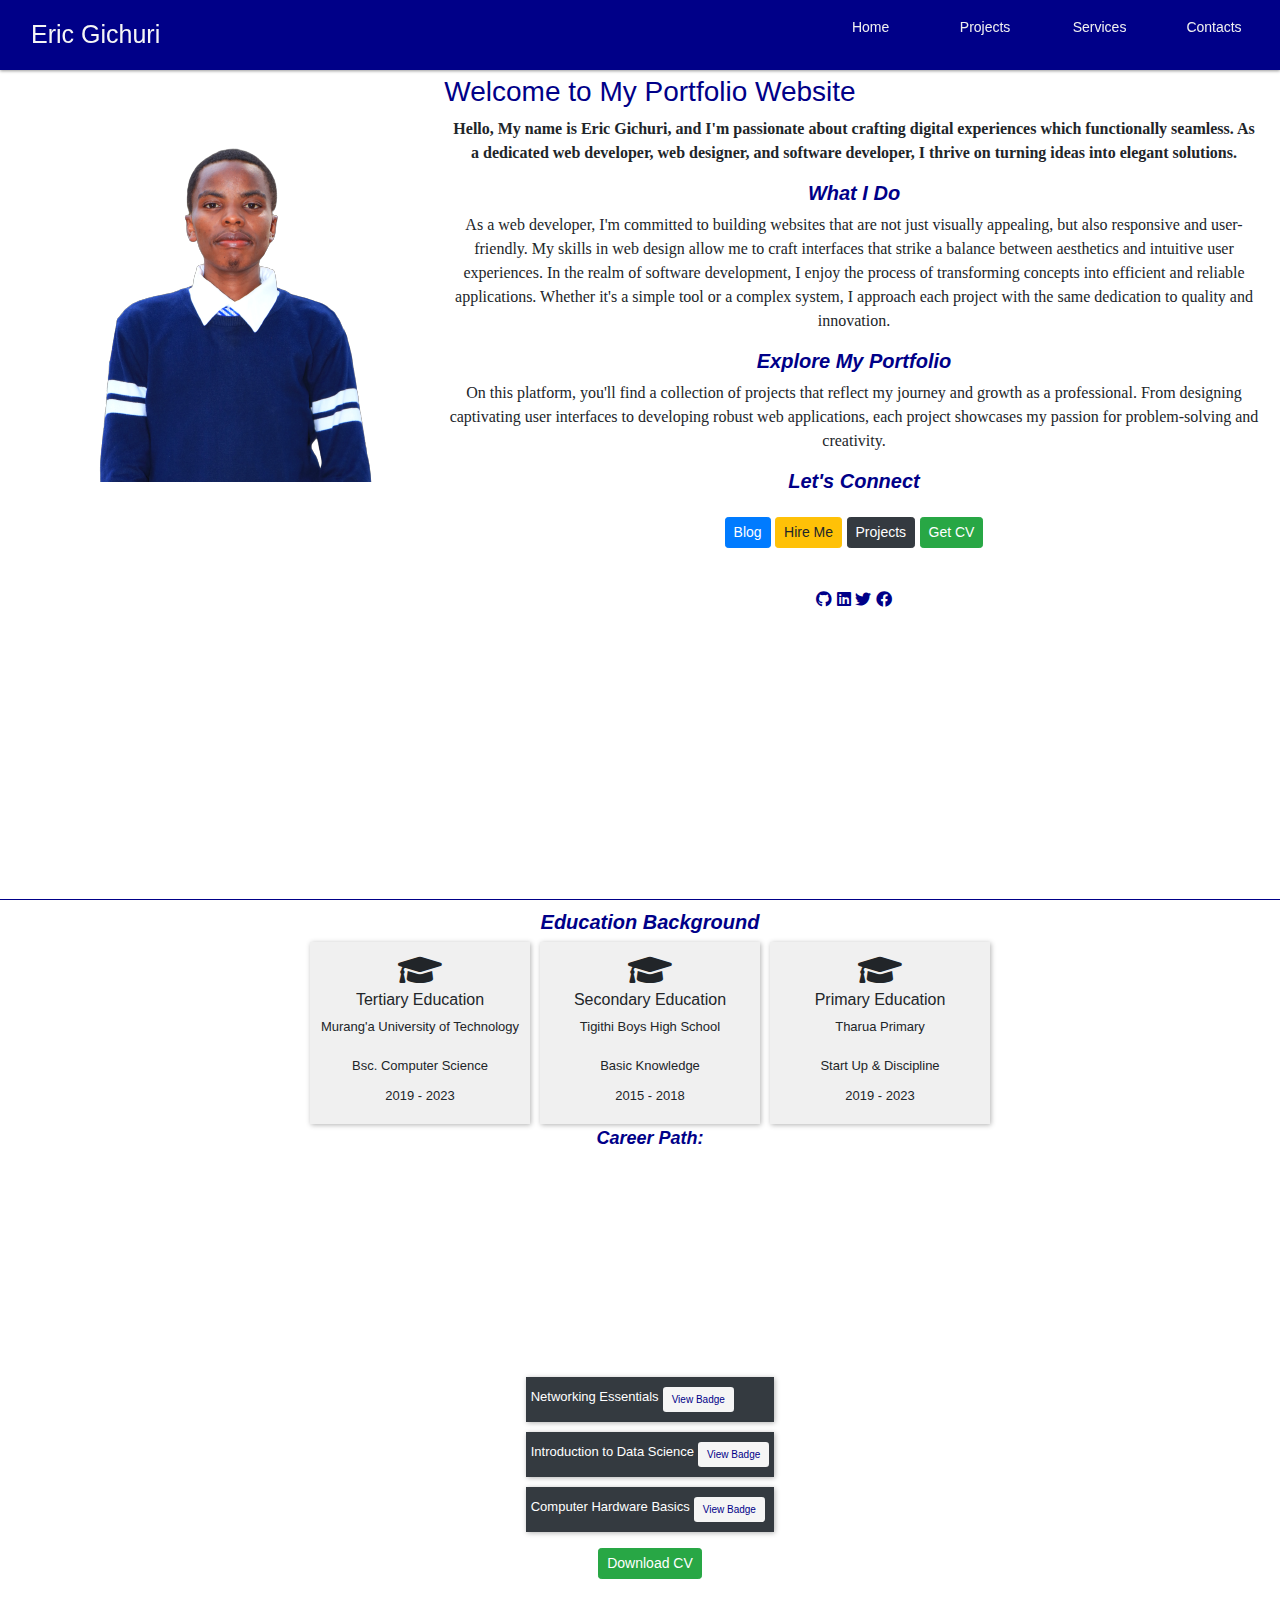
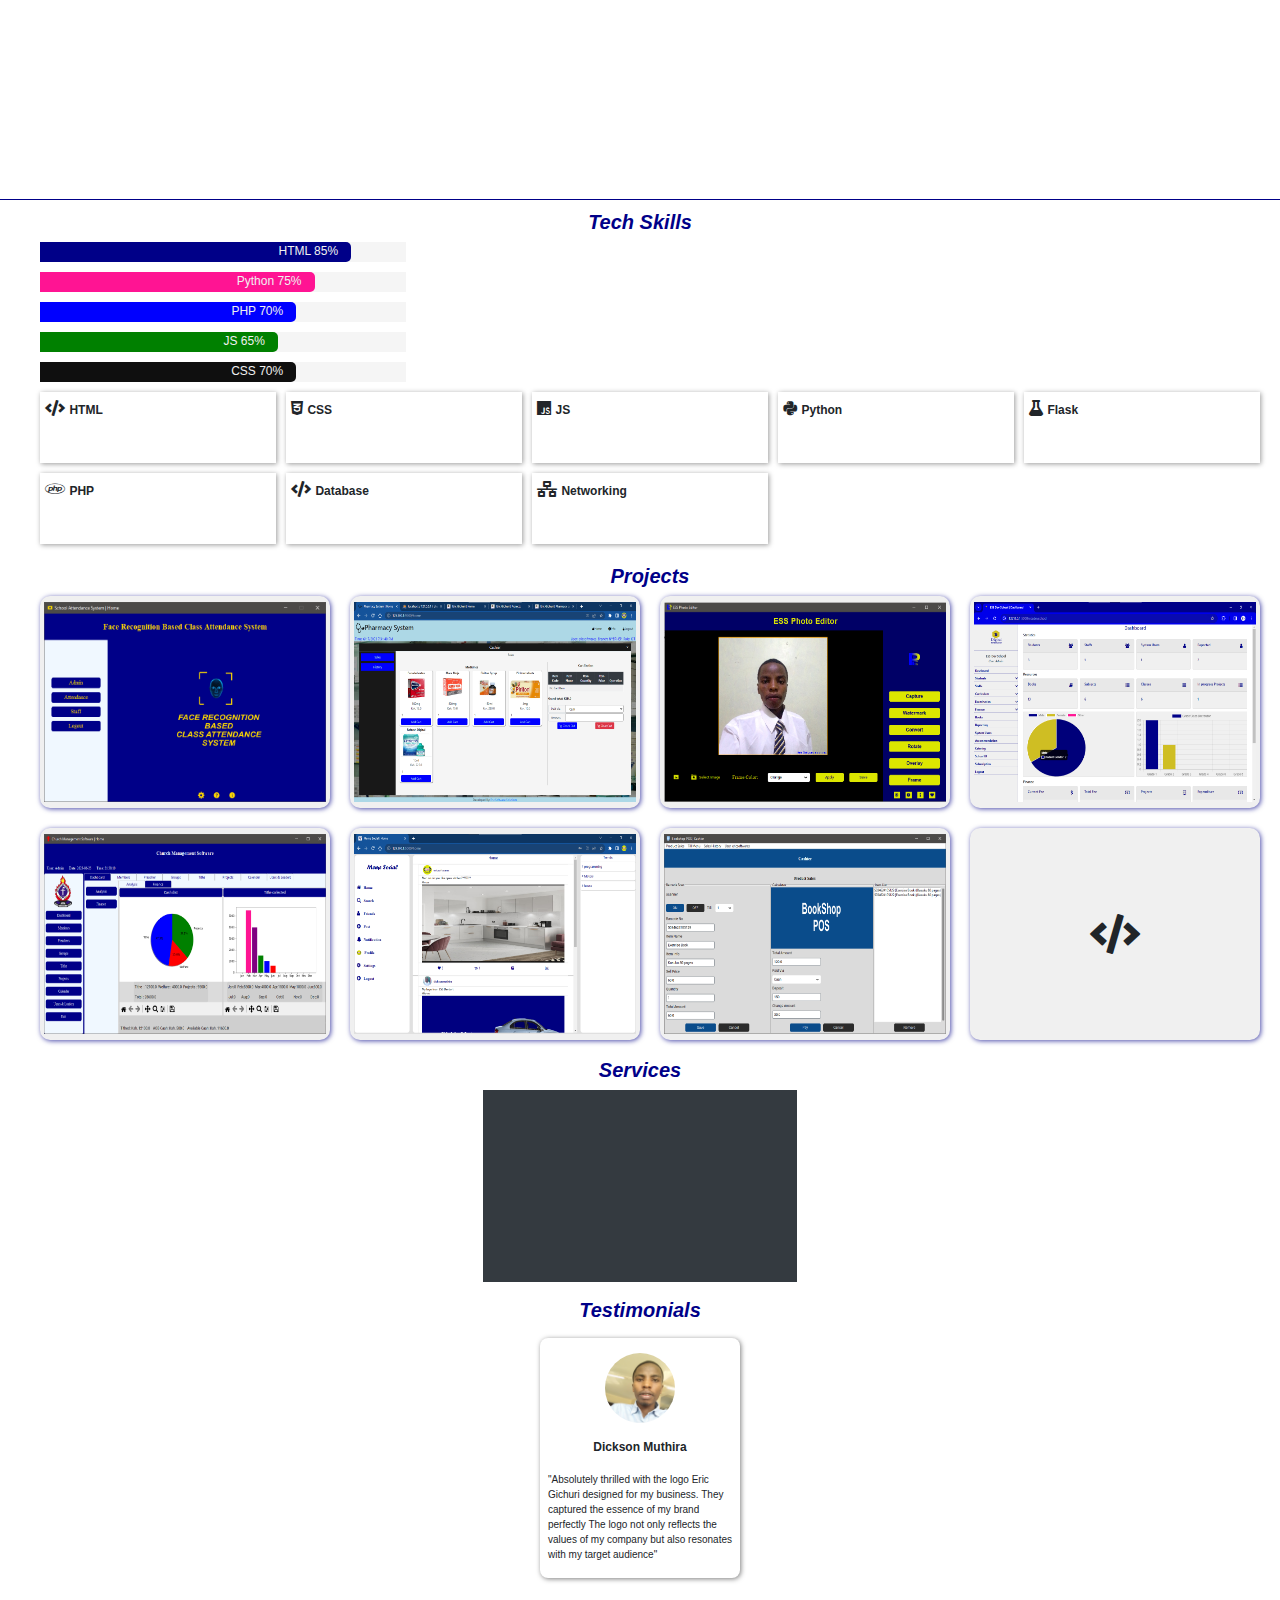
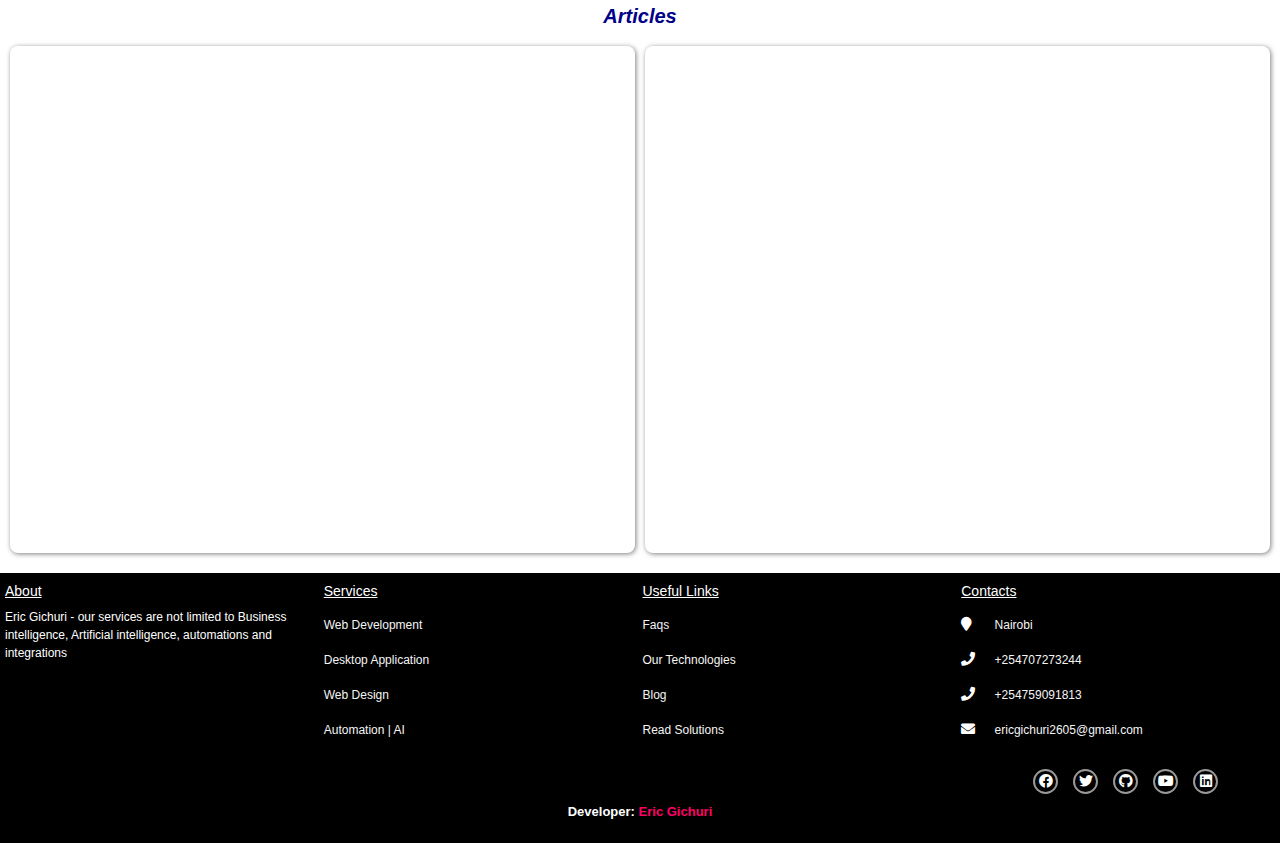
==== index.html @ b14dd1fd "add new file and updated cv, styles and school system page" ====
<!DOCTYPE html>
<html>
<head>
	<meta charset="utf-8">
	<meta name="viewport" content="width=device-width, initial-scale=1">
	<link rel="shortcut icon" type="image/x-icon" href="images/eric.jpg">
	<link rel="stylesheet" type="text/css" href="styles/css/bootstrap.min.css">
	<link rel="stylesheet" type="text/css" href="icons/font-awesome/css/font-awesome.min.css">
	<link rel="stylesheet" type="text/css" href="styles/index.css">
	<link rel="stylesheet" href="https://cdnjs.cloudflare.com/ajax/libs/font-awesome/5.15.3/css/all.min.css">
	<script type="text/javascript" src="scripts/jquery.min.js"></script>
	<script type="text/javascript" src="scripts/scroll-out.min.js"></script>
	<script type="text/javascript" src="scripts/js/bootstrap.min.js"></script>
	<title>Eric Gichuri | Home</title>
</head>
<body>
<div class="navbar">
	<div class="navbar-in">
		<div class="logo_holder">
			Eric Gichuri
		</div>
		<div class="menu_holder">
			<ul class="menu_container">
				<div class="menu_item">
					<a href="index.html">Home</a>
				</div>
				<div class="menu_item btn_to_login">
					<a href="projects.html">Projects</a>
				</div>
				<div class="menu_item btn_to_start">
					<a href="javascript:void(0)">Services</a>
				</div>
				<div class="menu_item">
					<a href="#contacts">Contacts</a>
				</div>
			</ul>
		</div>
		<div class="menu_button">
			<span class="fa fa-bars"></span>
		</div>
	</div>
</div>
<div class="intro_div">
	<div class="intro_div_info">
		<h3 class="intro_h3">Welcome to My Portfolio Website</h3>
		<div class="intro_holder">
			<div>
				<img src="images/me.png">
			</div>
			<div>
				<p class="first_p">
		    Hello, My name is <b>Eric Gichuri</b>, and I'm passionate about crafting digital experiences which functionally seamless. As a dedicated web developer, web designer, and software developer, I thrive on turning ideas into elegant solutions.
				</p>
				<h4>What I Do</h4>
				<p>
			    As a web developer, I'm committed to building websites that are not just visually appealing, but also responsive and user-friendly. My skills in web design allow me to craft interfaces that strike a balance between aesthetics and intuitive user experiences.

			    In the realm of software development, I enjoy the process of transforming concepts into efficient and reliable applications. Whether it's a simple tool or a complex system, I approach each project with the same dedication to quality and innovation.
				</p>
				<h4>Explore My Portfolio</h4>
				<p>
			    On this platform, you'll find a collection of projects that reflect my journey and growth as a professional. From designing captivating user interfaces to developing robust web applications, each project showcases my passion for problem-solving and creativity.
				</p>
				<h4>Let's Connect</h4>
				<div class="d-flex justify-content-center align-items-center flex-column">
					<div class="py-3">
						<button class="btn btn-sm btn-primary">Blog</button>
						<button class="btn btn-sm btn-warning btn_hire">Hire Me</button>
						<button class="btn btn-sm btn-dark btn_projects">Projects</button>
						<button class="btn btn-sm btn-success btn_cv">Get CV</button>
					</div>
					<div class="connect_div mt-4">
						<a href="https://github.com/ericgichuri"><span class="fab fa-github"></span></a>
						<a href="https://www.linkedin.com/in/eric-gichuri/"><span class="fab fa-linkedin"></span></a>
						<a href="https://twitter.com/Egichuri"><span class="fab fa-twitter"></span></a>
						<a href="https://www.facebook.com/ESSDevSoft/"><span class="fab fa-facebook"></span></a>
					</div>
				</div>
			</div>
		</div>
		
		
	</div>
</div>
<div class="education_div">
	<h4>Education Background</h4>
	<div class="edu_main_div">
		<div class="cards card1">
			<i class="fa fa-graduation-cap"></i>
			<h6>Tertiary Education</h6>
			<p>Murang'a University of Technology</p>
			<label>Bsc. Computer Science</label>
			<label>2019 - 2023</label>
		</div>
		<div class="cards card1">
			<i class="fa fa-graduation-cap"></i>
			<h6>Secondary Education</h6>
			<p>Tigithi Boys High School</p>
			<label>Basic Knowledge</label>
			<label>2015 - 2018</label>
		</div>
		<div class="cards card1">
			<i class="fa fa-graduation-cap"></i>
			<h6>Primary Education</h6>
			<p>Tharua Primary</p>
			<label>Start Up & Discipline</label>
			<label>2019 - 2023</label>
		</div>
	</div>
	<div class="career_path_div">
		<h5 class="mt-1">Career Path: </h5>
		<p>My journey towards becoming a proficient software developer has been both exciting and enriching. It all began with my decision to pursue a Bachelor of Science in Computer Science at Murang'a University. This academic venture provided me with a strong foundation in various domains of technology: Programming Proficiency, Networking and problem solving
		</p>
		<p>
			In addition to formal education, I am an avid advocate of self-study. My commitment to continuous learning has propelled me from foundational skills to advanced proficiency. Engaging in independent study has allowed me to push the boundaries of my knowledge and create exceptional applications that resonate with users.
		</p>
		<p>
			My dedication to enhancing my skill set led me to pursue certifications in data analysis through STATA and SPSS at KESAP research center. This venture refined my data entry and analysis prowess, facilitating the extraction of meaningful insights from complex datasets.
		</p>
		<p>
			Moreover, I have attained certifications in Cisco Networking Essentials,Introduction to Data Science and computer hardware basics, further solidifying my expertise and opening doors to impactful contributions within the tech landscape.
		</p>
		<div class="Cisco_items">
			<div class="bg-dark text-white">Networking Essentials 
				<a class="btn btn-link btn-sm ml-1" href="https://www.credly.com/badges/2f4093da-0383-41a0-8b47-c09135b2f56f/public_url">View Badge</a>
			</div>
			<div class="bg-dark text-white">Introduction to Data Science 
				<a class="btn btn-link btn-sm ml-1" href="https://www.credly.com/badges/a4036fcb-a2e2-4635-84a8-b279e309269e/public_url">View Badge</a>
			</div>
			<div class="bg-dark text-white">Computer Hardware Basics 
				<a class="btn btn-link btn-sm ml-1" href="https://www.credly.com/badges/0681cb5a-4aa6-4df7-897f-d0a8c2a8a9a4/public_url">View Badge</a>
			</div>
		</div>
		
		<div class="d-flex justify-content-center align-items-center mt-3">
			<div>
				<button class="btn btn-sm btn-success btn_cv">Download CV</button>
			</div>
		</div>
	</div>
</div>
<div class="tech_skills_div">
	<h4>Tech Skills</h4>
	<div class="horizantal_bar_divs">
		<div class="skill_div">
			<div class="html_div">HTML 85%</div>
		</div>
		<div class="skill_div">
			<div class="python_div">Python 75%</div>
		</div>
		<div class="skill_div">
			<div class="php_div">PHP 70%</div>
		</div>
		<div class="skill_div">
			<div class="js_div">JS 65%</div>
		</div>
		<div class="skill_div">
			<div class="css_div">CSS 70%</div>
		</div>
	</div>
	<div class="skills_explanation">
		<div>
			<i class="fa fa-code"></i>
			<span>HTML</span>
			<label>Web Design, Layout and views</label>
		</div>
		<div>
			<i class="fab fa-css3-alt"></i>
			<span>CSS</span>
			<label>Web styling and responsiveness</label>
		</div>
		<div>
			<i class="fab fa-js"></i>
			<span>JS</span>
			<label>Make web dynamic,user interactions,Ajax</label>
		</div>
		<div>
			<i class="fab fa-python"></i>
			<span>Python</span>
			<label>Developing GUI-based desktop applications</label>
		</div>
		<div>
			<i class="fas fa-flask"></i>
			<span>Flask</span>
			<label>Python framework for web app development</label>
		</div>
		<div>
			<i class="fab fa-php"></i>
			<span>PHP</span>
			<label>Server side or back end scripting language</label>
		</div>
		<div>
			<i class="fa fa-code"></i>
			<span>Database</span>
			<label>database query and relational Database</label>
		</div>
		<div>
			<i class="fa fa-network-wired"></i>
			<span>Networking</span>
			<label>Basic Networking Skills and Cabling Skills</label>
		</div>
	</div>
</div>
<div class="projects_div">
	<h4>Projects</h4>
	<div class="project_div_holder">
		<div class="project_holder">
			<div class="project_inner">
				<img src="images/facerecognition.png">
				<div class="overlay_text_div">
					<h6>Class Attendance System</h6>
					<p>Face Recognition Class attendance system.This is an automated system for recognizing students during class and mark the student have attended the class</p>
					<div>
						<button class="btn btn-sm btn_readmore">Read More</button>
					</div>
				</div>
			</div>
		</div>
		<div class="project_holder">
			<div class="project_inner">
				<img src="images/pharmacy.png">
				<div class="overlay_text_div">
					<h6>Pharmacy System</h6>
					<p>This pharmacy system is web app used for sales and management of pharmacy products, like medicines and others.</p>
					<div>
						<button class="btn btn-sm btn_readmore">Read More</button>
					</div>
				</div>
			</div>
		</div>
		<div class="project_holder">
			<div class="project_inner">
				<img src="images/ESSphotoeditor.png">
				<div class="overlay_text_div">
					<h6>ESS Photo Editor</h6>
					<p>This is a software for editing image,capturing videos, watermarking, converting, framing images</p>
					<div>
						<button class="btn btn-sm btn_readmore">Read More</button>
					</div>
				</div>
			</div>
		</div>
		<div class="project_holder">
			<div class="project_inner">
				<img src="images/school/dashboard.png">
				<div class="overlay_text_div">
					<h6>School System</h6>
					<p>This is a webbased multivendor system for managing student, ID, staff, finances, books and other records in a school.</p>
					<div>
						<button class="btn btn-sm btn_readmore">Read More</button>
					</div>
				</div>
			</div>
		</div>
		<div class="project_holder">
			<div class="project_inner">
				<img src="images/church.png">
				<div class="overlay_text_div">
					<h6>Church Management System</h6>
					<p>Church software helps keeping members,preeacher,Tithe/offering and other church records.</p>
					<div>
						<button class="btn btn-sm btn_readmore">Read More</button>
					</div>
				</div>
			</div>
		</div>
		<div class="project_holder">
			<div class="project_inner">
				<img src="images/memesocial.png">
				<div class="overlay_text_div">
					<h6>Meme Social</h6>
					<p> Social media website for sharing meme or laughter photo where you can interact with friends,posting and liking their post</p>
					<div>
						<button class="btn btn-sm btn_readmore">Read More</button>
					</div>
				</div>
			</div>
		</div>
		<div class="project_holder">
			<div class="project_inner">
				<img src="images/bookshoppos.png">
				<div class="overlay_text_div">
					<h6>Bookshop POS</h6>
					<p> This software is used for sales and management of bookshop services, that is finance, and sales.</p>
					<div>
						<button class="btn btn-sm btn_readmore">Read More</button>
					</div>
				</div>
			</div>
		</div>
		<div class="project_holder">
			<div class="project_inner">
				<div class="view_all_icon">
					<span class="fa fa-code"></span>
				</div>
				<div class="overlay_text_div">
					<h6>All Projects</h6>
					<p> This portifolio will show case all my projects</p>
					<div>
						<button class="btn btn-sm btn_readmore">View All</button>
					</div>
				</div>
			</div>
		</div>
	</div>
</div>
<div class="services_div py-2" id="#services">
	<h4>Services</h4>
	<div class="d-flex justify-content-center align-items-center">
		<div class="bg-dark text-white py-3 px-3">
			<ul>
				<li>1. Web Development</li>
				<li>2. Software/Desktop Development</li>
				<li>3. Web Design</li>
				<li>4. Data Entry & Analysis</li>
				<li>5. Logo Design</li>
				<li>6. Business Cards</li>
			</ul>
		</div>
	</div>
</div>
<div class="testimonials_div py-2">
	<h4>Testimonials</h4>
	<div class="testimonials_holder p-2">
		<div class="testimonials_in">
			<div class="test_hold_image">
				<img src="images/testmonials/dickie.jpeg">
			</div>
			<p class="client_name">Dickson Muthira</p>
			<p class="testmonial_text px-2">Absolutely thrilled with the logo Eric Gichuri designed for my business. They captured the essence of my brand perfectly The logo not only reflects the values of my company but also resonates with my target audience</p>
		</div>
	</div>
</div>
<div class="article_div">
	<h4>Articles</h4>
	<div class="article_holder">
		<div class="article_in">
			<iframe src="https://www.linkedin.com/embed/feed/update/urn:li:ugcPost:7098603815511220224" width="100%" height="500" frameborder="0" allowfullscreen="" title="Embedded post"></iframe>
		</div>
		<div class="article_in">
			<iframe src="https://www.linkedin.com/embed/feed/update/urn:li:ugcPost:7074078204444971009" width="100%" height="500" frameborder="0" allowfullscreen="" title="Embedded post"></iframe>
		</div>
	</div>
</div>
<div class="footer">
	<div class="footer_holder">
		<div class="footer_inner about_holder">
			<h6>About</h6>
			<p>Eric Gichuri - our services are not limited to Business intelligence, Artificial intelligence, automations and integrations</p>
		</div>
		<div class="footer_inner servicesF_holder">
			<h6>Services</h6>
			<ul>
				<li>Web Development</li>
				<li>Desktop Application</li>
				<li>Web Design</li>
				<li>Automation | AI</li>
			</ul>
		</div>
		<div class="footer_inner usefullinks_holder">
			<h6>Useful Links</h6>
			<ul>
				<li><a href="#">Faqs</a></li>
				<li><a href="#">Our Technologies</a></li>
				<li><a href="#">Blog</a></li>
				<li><a href="#">Read Solutions</a></li>
			</ul>
		</div>
		<div class="footer_inner contactlinks_holder" id="contacts">
			<h6>Contacts</h6>
			<ul>
				<li><div><span class="fa fa-map-marker"></span> Nairobi</div></li>
				<li><div><span class="fa fa-phone"></span> +254707273244</div></li>
				<li><div><span class="fa fa-phone"></span> +254759091813</div></li>
				<li><div><span class="fa fa-envelope"></span> ericgichuri2605@gmail.com</div></li>
			</ul>
		</div>
		<div class="footer_inner socials_holder">
			<div class="social_holder_inner">
				<a href="https://www.facebook.com/ESSDevSoft/"><span class="fab fa-facebook"></span></a>
				<a href="https://twitter.com/Egichuri"><span class="fab fa-twitter"></span></a>
				<a href="https://github.com/ericgichuri"><span class="text-white fab fa-github"></span></a>
				<a href="https://www.youtube.com/channel/UChrnUdYmrdehyz3HcXeYNsg"><span class="fab fa-youtube"></span></a>
				<a href="https://www.linkedin.com/in/eric-gichuri/"><span class="fab fa-linkedin"></span></a>
			</div>
			
		</div>
	</div>
	<div class="developer mt-2">
		<p>Developer: <a href="mailto:ericgichuri2605@gmail.com">Eric Gichuri</a></p>
	</div>
</div>
<!--modal-->
<div id="myModal" class="modal " role="dialog" style="background-color: rgba(0, 0, 0, 0.514);">
    <div class="modal-dialog modal-dialog-centered">
  
      <!-- Modal content-->
        <div class="modal-content">
        	<div class="modal-header">
          		<h4 class="modal-title text-center">To Hire me</h4>
        	</div>
        	<div class="modal-body">
          		<p>Call: +254707273244 OR +254759091813</p>
          		<p>Email: ericgichuri2605@gmail.com</p>
        	</div>
        	<div class="modal-footer">
          		<button class="btn btn-sm btncall fa fa-phone text-white"></button>
          		<button class="btn btn-sm btnemail fa fa-envelope text-white"></button>
          		<button type="button" class="btnclosemodal btn btn-sm btn-danger" data-dismiss="modal">Close</button>
        	</div>
      	</div>
  
    </div>
</div>
<script type="text/javascript" src="scripts/index.js"></script>
</body>
</html>
---- styles/index.css ----
html{
	scroll-behavior: smooth;
	transition: all 1s ease-in-out;
}
body{
	width: 100%;
	height: 100vh;
	overflow-x: hidden;
	padding: 0px;
	margin: 0px;
	background-color: rgb(255,255,255);
}
ul{
	list-style: none;
}
.navbar{
	width: 100%;
	position: fixed;
	background-color: #14539a;
	background-color: #000088;
	left: 0;
	top: 0;
	z-index: 99;
	color: whitesmoke;
	box-shadow: 0px 1px 3px rgba(0, 0, 0, 0.4);
	height: 70px;
}
.navbar .logo_holder{
	display: flex;
	align-items: center;
	font-size: 25px;
	font-weight: 550
	justify-content: center;
	padding-left: 15px;
	text-transform: capitalize;
}
.navbar .logo_holder{
	height: 100%;
	position: relative;
	width: 30%;
}
.navbar-in{
	width: 100%;
	display: flex;
	justify-content: center;
	align-items: center;
}
.navbar .logo_holder{
	margin-right: auto;
}
.navbar .logo_holder label{
	font-size: 17px;
	font-family: 'Helvetica Rounded';
}
.navbar .navbar-in .menu_holder .menu_container > .menu_item{
	display: inline-block;
	margin-left: 10px;
	text-transform: capitalize;
	position: relative;
	width: 100px;
	text-align: center;
} 
.navbar-in .menu_holder .menu_container > .menu_item > a{
	color: #F0F0F0;
	text-decoration: none;
	transition: 0.3s ease;
	font-size: 14px;
	font-weight: 450;
	padding: 5px 0;
}
.menu_button{
	display: none;
	cursor: pointer;
}
@media screen and (max-width:750px){
	.menu_button{
		display: block;
	}
	.navbar .logo_holder{
		width: 100%;
		font-size: 16px;
	}
	.menu_holder{
		width: 250px;
		background-color: #000088;
		position: absolute;
		top: 70px;
		right: -250px;
		transition: 0.3s;
	}
	.menu_holder .menu_container{
		width: 100%;
	}
	.menu_holder .menu_container .menu_item{
		line-height: 40px;
	}
	.menu_holder.show{
		right: 0px;
	}
}
.intro_h3{
	text-align: center;
	color: #000088;
}
.intro_div{
	min-height: 100vh;
	width: 100%;
	position: relative;
	background-size: 70% 70%;
	background-position: center;
	background-repeat: no-repeat;
	border-bottom: 1px solid #000088;
}
.intro_holder{
	display: flex;
	grid-template-columns: 1fr 1fr;
}
.intro_div .intro_div_info{
	background-color: rgba(255, 255, 255, 0.88);
	height: 100%;
	padding-top: 75px;
	padding-bottom: 20px;
	z-index: 2;
	padding-inline: 40px 20px;
}
.intro_div h4{
	font-size: 20px;
	font-weight: 700;
	text-align: center;
	font-family: 'helvetica';
	font-style: oblique;
	text-transform: capitalize;
	color: #000088;
}
.intro_div .intro_div_info p{
	font-size: 16px;
	font-weight: 450;
	font-family: times;
	text-align: center;
}
.intro_div .intro_div_info p.first_p{
	font-size: 16px !important;
	font-weight: 600;
}
@media screen and (max-width:750px){
	.intro_div .intro_div_info{
		padding-inline: 10px 10px;
	}
}
@media screen and (max-width:500px){
	.intro_div_info p{
		font-size: 14px !important;
		font-weight: 50;
	}
}
.connect_div a{
	text-decoration: none;
	color: #000088;
}
.education_div{
	min-height: 100vh;
	padding-block: 10px;
	padding-inline: 40px 20px;
	border-bottom: 1px solid #000088;
}
.education_div h4{
	font-size: 20px;
	font-weight: 700;
	text-align: center;
	font-family: 'helvetica';
	font-style: oblique;
	text-transform: capitalize;
	color: #000088;
}
.education_div .edu_main_div{
	display: grid;
	grid-template-columns: repeat(3, minmax(220px, 220px));
	gap: 10px;
	justify-content: center;
	align-items: center;
	place-items: center;
}
@media screen and (max-width:700px){
	.edu_main_div{
		grid-template-columns: repeat(2, minmax(220px, 220px)) !important;
	}
}
@media screen and (max-width:450px){
	.edu_main_div{
		grid-template-columns: repeat(1, minmax(220px, 220px)) !important;
	}
}
.education_div p{
	font-size: 13px;
}
.education_div ol li{
	font-size: 12px;
}
.education_div .edu_main_div .cards{
	background-color: #F0F0F0;
	text-align: center;
	padding: 10px 5px 10px 5px;
	box-shadow: 1px 1px 5px rgba(0, 0, 0, 0.3);
	width: 100%;
}
.education_div .edu_main_div .cards i{
	font-size: 35px;
}
.education_div .edu_main_div .cards h6{
	font-size: 16px;
}
.education_div .edu_main_div .cards p{
	font-size: 13px;
}
.education_div .edu_main_div .cards label{
	width: 100%;
	font-size: 13px;
}
.education_div .career_path_div p{
	text-align: center;
}
.education_div .Cisco_items{
	display: grid;
	grid-template-columns: repeat(1, minmax(1fr, 200px));
	gap: 10px;
	font-size: 13px;
	justify-content: center;
	align-items: center;
}
.education_div .Cisco_items div{
	padding: 10px 5px 10px 5px;
	box-shadow: 1px 1px 5px rgba(0, 0, 0, 0.3);
	background-color: #F0F0F0;
	background-color: whitesmoke;
	display: flex;
}
.btn-link{
	background-color: whitesmoke;
	height: 25px !important;
	font-size: 10px;
	min-width: 70px !important;
}
.education_div .Cisco_items a{
	text-decoration: none;
	color: #000088;
	margin-left: auto;
}
.career_path_div h5{
	font-size: 18px;
	font-weight: 650;
	text-align: center;
	font-family: 'helvetica';
	font-style: oblique;
	text-transform: capitalize;
	color: #000088;
}
.tech_skills_div{
	width: 100%;
	padding-block: 10px 10px;
}
.tech_skills_div h4{
	font-size: 20px;
	font-weight: 700;
	text-align: center;
	font-family: 'helvetica';
	font-style: oblique;
	text-transform: capitalize;
	color: #000088;
}
.tech_skills_div .horizantal_bar_divs{
	width: 100%;
	padding-inline: 40px 20px;
}
.tech_skills_div .horizantal_bar_divs .skill_div{
	width: 100%;
	background-color: whitesmoke;
	margin-bottom: 10px;
	overflow-x: hidden;
}
.tech_skills_div .horizantal_bar_divs .skill_div .html_div{
	width: 85%;
	background-color: #000088;
	height: 20px;
	text-align: right;
	color: #F0F0F0;
	font-size: 12px;
	padding-inline: 5px 13px;
	border-top-right-radius: 5px;
	border-bottom-right-radius: 5px;
}
.tech_skills_div .horizantal_bar_divs .skill_div .python_div{
	width: 75%;
	background-color: deeppink;
	height: 20px;
	text-align: right;
	color: #F0F0F0;
	font-size: 12px;
	padding-inline: 5px 13px;
	border-top-right-radius: 5px;
	border-bottom-right-radius: 5px;
}
.tech_skills_div .horizantal_bar_divs .skill_div .php_div{
	width: 70%;
	background-color: #0000FF;
	height: 20px;
	text-align: right;
	color: #F0F0F0;
	font-size: 12px;
	padding-inline: 5px 13px;
	border-top-right-radius: 5px;
	border-bottom-right-radius: 5px;
}
.tech_skills_div .horizantal_bar_divs .skill_div .js_div{
	width: 65%;
	background-color: green;
	height: 20px;
	text-align: right;
	color: #F0F0F0;
	font-size: 12px;
	padding-inline: 5px 13px;
	border-top-right-radius: 5px;
	border-bottom-right-radius: 5px;
}
.tech_skills_div .horizantal_bar_divs .skill_div .css_div{
	width: 70%;
	background-color: #0F0F0F;
	height: 20px;
	text-align: right;
	color: #F0F0F0;
	font-size: 12px;
	padding-inline: 5px 13px;
	border-top-right-radius: 5px;
	border-bottom-right-radius: 5px;
}
.tech_skills_div .skills_explanation{
	padding-inline: 40px 20px;
	display: grid;
	grid-template-columns: repeat(auto-fill, minmax(200px,1fr));
	gap: 10px;
}
.tech_skills_div .skills_explanation div{
	box-shadow: 1px 1px 5px rgba(0, 0, 0, 0.4);
	padding: 5px 5px 4px 5px;
}
.tech_skills_div .skills_explanation div span{
	font-size: 12px;
	font-weight: 600;
	text-align: center;
}
.tech_skills_div .skills_explanation div label{
	width: 100%;
	font-size: 12px;
	padding: 0px;
	margin: 0px;
}
.projects_div{
	width: 100%;
	padding-inline: 40px 20px;
	padding-block: 10px 10px;
}
.projects_div h4{
	font-size: 20px;
	font-weight: 700;
	text-align: center;
	font-family: 'helvetica';
	font-style: oblique;
	text-transform: capitalize;
	color: #000088;
}
.projects_div .project_div_holder{
	display: grid;
	grid-template-columns: repeat(auto-fill, minmax(250px,1fr));
	gap: 20px;
	justify-content: center;
	align-items: center;
}
.projects_div .project_div_holder .project_holder{
	padding: 6px 4px 6px 4px;
	box-shadow: 1px 1px 5px rgba(0, 0, 136, 0.7);
	background-color: #F0F0F0;
	border-radius: 10px;
}
.projects_div .project_div_holder .project_holder h6{
	font-size: 14px;
	font-style: italic;
	font-weight: 550;
	text-align: center;
	color: whitesmoke;
}
.projects_div .project_div_holder .project_inner{
	width: 100%;
	height: 200px;
	position: relative;
	overflow-y: hidden;
}
.projects_div .project_div_holder .project_inner img,.view_all_icon{
	width: 100%;
	height: 100%;
}
.overlay_text_div{
	background-color: rgba(0, 0, 0, 0.9);
	position: absolute;
	bottom: -200px;
	height: 100%;
	transition: 0.4s;
	width: 100%;
	display: flex;
	justify-content: center;
	align-items: center;
	flex-direction: column;
}
.projects_div .project_div_holder .project_inner:hover .overlay_text_div{
	bottom: 0;
}
.overlay_text_div p{
	font-size: 12px;
	color: white;
	text-align: center;
}
.btn_readmore{
	height: 26px;
	font-size: 11px;
	background-color: whitesmoke;
	color: #000088;
}
.view_all_icon{
	display: flex;
	align-items: center;
	justify-content: center;
}
.view_all_icon .fa{
	font-size: 40px;
}
.services_div{
	width: 100%;
}
.services_div h4{
	font-size: 20px;
	font-weight: 700;
	text-align: center;
	font-family: 'helvetica';
	font-style: oblique;
	text-transform: capitalize;
	color: #000088;
}
.testimonials_div{
	width: 100%;
	padding-block: 10px 10px;
}
.testimonials_div h4{
	font-size: 20px;
	font-weight: 700;
	text-align: center;
	font-family: 'helvetica';
	font-style: oblique;
	text-transform: capitalize;
	color: #000088;
}
.testimonials_holder{
	width: 100%;
	display: grid;
	grid-template-columns: repeat(1, minmax(200px,200px));
	align-items: center;
	justify-content: center;
	overflow-x: auto;
}
.testimonials_holder .testimonials_in{
	width: 100%;
	box-shadow: 1px 1px 5px rgba(0, 0, 0, 0.5);
	border-radius: 8px;
}
.testimonials_holder .testimonials_in .test_hold_image{
	width: 100%;
	height: 100px;
	display: flex;
	align-items: center;
	justify-content: center;
}
.testimonials_holder .testimonials_in .test_hold_image img{
	width: 70px;
	height: 70px;
	border-radius: 50%;
	object-fit: cover;
}
.testimonials_holder .testimonials_in .client_name{
	font-size: 12px;
	font-weight: 600;
	text-align: center;
}
.testimonials_holder .testimonials_in .testmonial_text{
	font-size: 10px;
}
.testmonial_text:before,.testmonial_text:after{
	content: '"';
}
.article_div{
	width: 100%;
	padding-block: 10px 10px;
}
.article_div h4{
	font-size: 20px;
	font-weight: 700;
	text-align: center;
	font-family: 'helvetica';
	font-style: oblique;
	text-transform: capitalize;
	color: #000088;
}
.article_holder{
	width: 100%;
	display: grid;
	grid-template-columns: 1fr 1fr;
	align-items: center;
	justify-content: center;
	overflow-x: auto;
	gap: 10PX;
	padding: 10px;
}
.article_holder .article_in{
	width: 100%;
	box-shadow: 1px 1px 5px rgba(0, 0, 0, 0.5);
	border-radius: 8px;
	height: fit-content;
}
.footer{
	width: 100%;
	background-color: #000000;
	padding: 10px 5px 6px 5px;
}
.footer .footer_holder{
	width: 100%;
	display: grid;
	grid-template-columns: 1fr 1fr 1fr 1fr;
	gap: 5px;
}
.footer .footer_holder .footer_inner h6{
	text-align: left;
	color: white;
	font-size: 14px;
	text-decoration: underline;
}
.footer .footer_holder .footer_inner p{
	color: white;
	text-align: left;
}
.footer .footer_holder .footer_inner.socials_holder{
	grid-column-start: 4;
	grid-column-end: 5;
	display: flex;
	align-items: center;
	justify-content: center;
}
.socials_holder .social_holder_inner{
	display: flex;
	width: 200px;
}
.socials_holder a{
	text-decoration: none;
	color: white;
	font-size: 14px;
	padding: 2px;
	width: 25px;
	height: 25px;
	border: 2px solid rgba(255, 255, 255, 0.6);
	border-radius: 50%;
	display: flex;
	justify-content: center;
	align-items: center;
	cursor: pointer;
	margin-left: auto;
	transition: all 0.3s ease;
}
.footer .developer{
	width: 100%;
	text-align: center;
}
.footer .developer p{
	font-size: 13px;
	font-weight: 550;
	color: white;
}
.footer .developer p a{
	text-decoration: none;
	color: #FF0066;
}
.about_holder p{
	font-size: 12px;
	color: whitesmoke;
	text-align: center;
}
.contactlinks_holder ul{
	list-style: none;
	color: whitesmoke;
	font-size: 12px;
	padding: 0px;
}
.contactlinks_holder ul li{
	line-height: 35px;
}
.contactlinks_holder ul li span.fa{
	width: 30px;
	font-size: 14px;
	color: white;
}
.servicesF_holder ul{
	list-style: none;
	color: whitesmoke;
	font-size: 12px;
	padding: 0;
}
.servicesF_holder ul li{
	line-height: 35px;
}
.usefullinks_holder ul{
	list-style: none;
	color: whitesmoke;
	font-size: 12px;
	padding: 0;
}
.usefullinks_holder ul li{
	line-height: 35px;
}
.usefullinks_holder ul li a{
	text-decoration: none;
	color: whitesmoke;
}
.social_holder_inner .fa{
	font-size: 9px !important;
	color: white !important;
}
@media screen and (max-width:880px){
	.footer_holder{
		width: 100%;
		display: grid !important;
		grid-template-columns: 1fr 1fr !important;
		gap: 2px;
	}
	.socials_holder{
		grid-column-start: 1 !important;
		grid-column-end: 3 !important;
	}
}
@media screen and (max-width:465px){
	.footer_holder{
		grid-template-columns: 1fr !important;
	}
	.socials_holder{
		grid-column-start: 1 !important;
		grid-column-end: 2 !important;
	}
	.whatsapp_div{
		right: 30px;
	}
}
@media screen and (max-width:600px){
	.education_div{
		padding-inline: 5px 5px;
	}
	.tech_skills_div .horizantal_bar_divs{
		padding-inline: 5px 5px;
	}
	.tech_skills_div .skills_explanation{
		padding-inline: 5px 5px;
	}
	.projects_div{
		padding-inline: 5px 5px;
	}
	.testimonials_div{
		padding-inline: 5px 5px;
	}
	.article_div .article_holder{
		display: grid;
		grid-template-columns: 1fr;
	}
}
[data-scroll]{
	transition:all 1.5s ease;
}
.intro_div_info h4[data-scroll="in"]{
	opacity: 1;
	transform: scale(1);
	transform: translateX(0px);
}
.intro_div_info h4[data-scroll="out"]{
	opacity: 0;
	transform: scale(0);
	transform: translateX(10px);
}
.intro_div_info p[data-scroll="in"]{
	opacity: 1;
	transform: translateX(0px);
	transform: scale(1);
}
.intro_div_info p[data-scroll="out"]{
	opacity: 0;
	transform: translateX(-10px);
	transform: scale(0);
}
.career_path_div p[data-scroll="in"]{
	opacity: 1;
	transform: scale(1);
}
.career_path_div p[data-scroll="out"]{
	opacity: 0;
	transform: scale(0);
}
.skills_explanation label[data-scroll="in"]{
	opacity: 1;
	transform: translateY(0px);
}
.skills_explanation label[data-scroll="out"]{
	opacity: 0;
	transform: translateY(40px);
}
.services_div li[data-scroll="in"]{
	opacity: 1;
	transform: translateY(0px);
}
.services_div li[data-scroll="out"]{
	opacity: 0;
	transform: translateY(40px);
}
.skill_div[data-scroll="in"]{
	width: 100% !important;
}
.skill_div[data-scroll="out"]{
	width: 30% !important;
}
.connecting .btn{
	font-size: 11px !important;
}
.btncall{
	background-color: green !important;
	font-size: 12px;
	height: 25px;
}
.btnemail{
	background-color: #000088 !important;
	font-size: 12px;
	height: 25px;
}
.btnclosemodal{
	font-size: 12px;
	height: 25px;
}
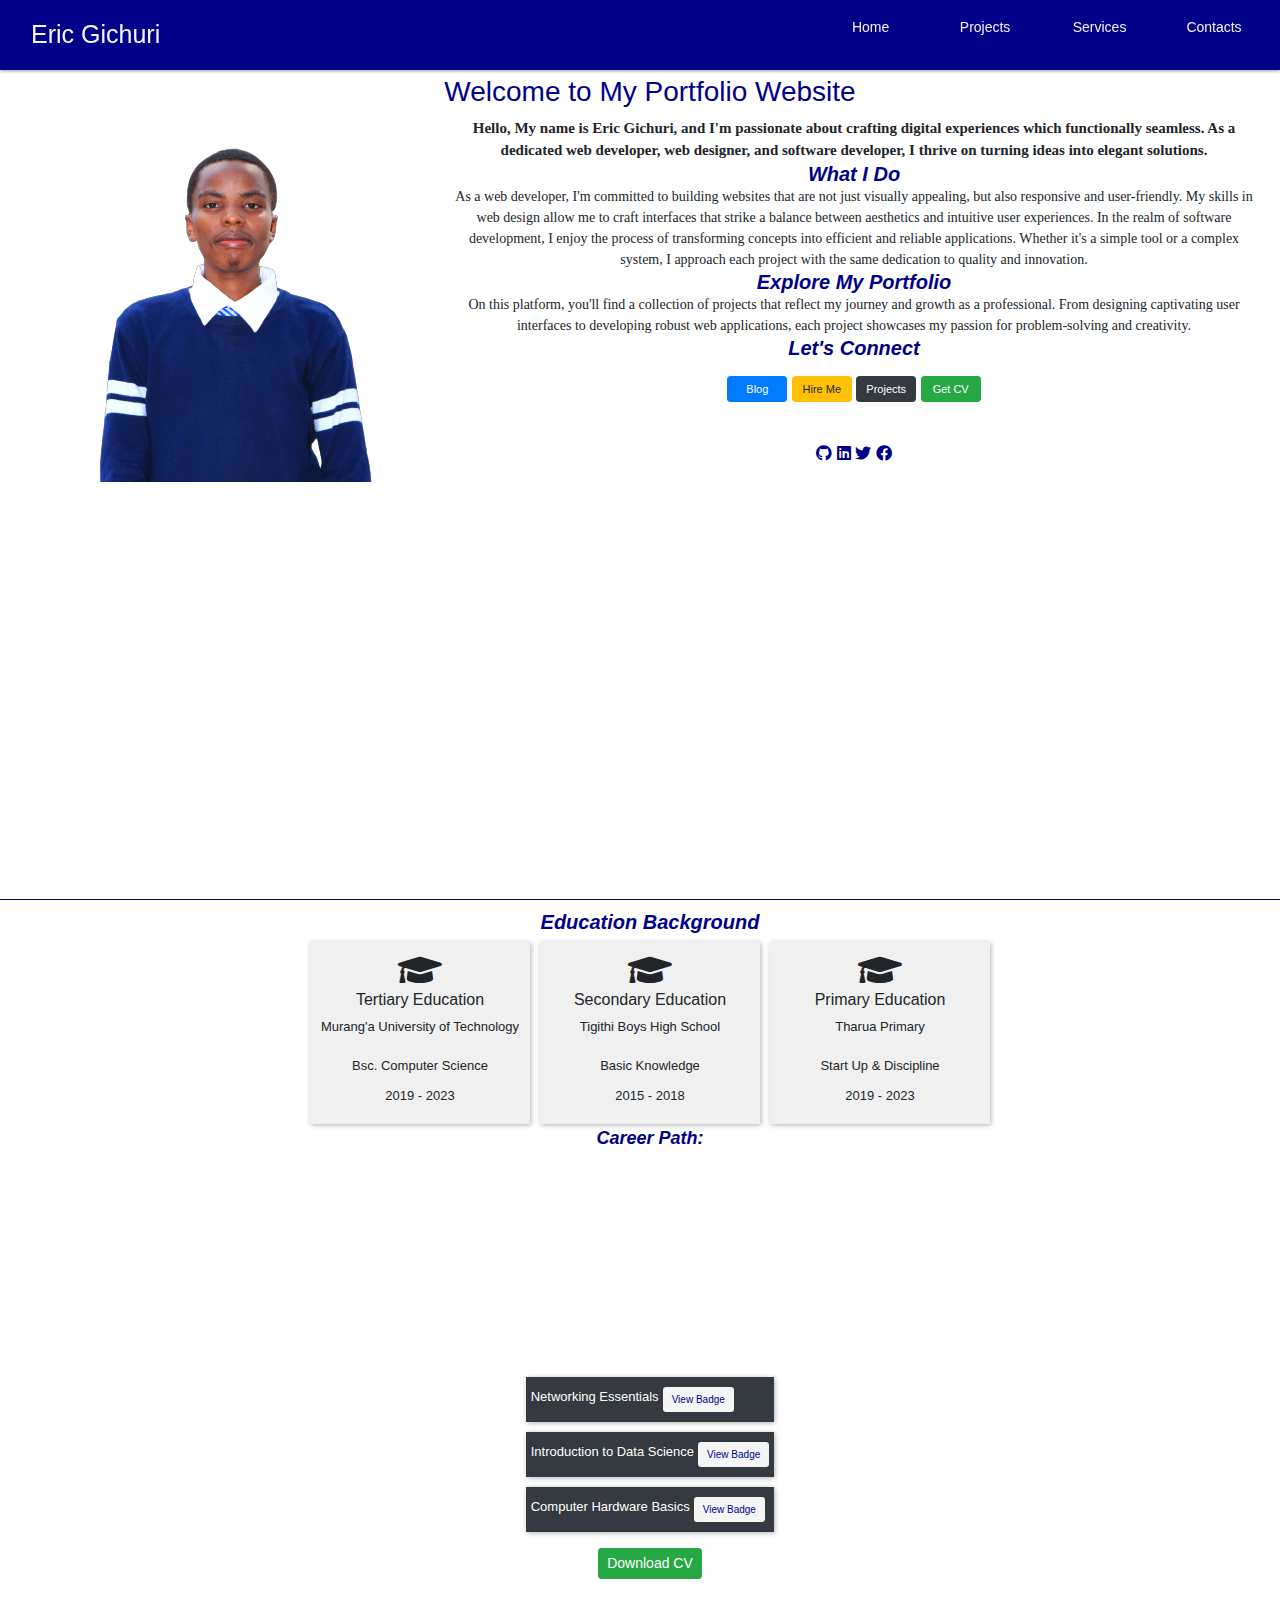
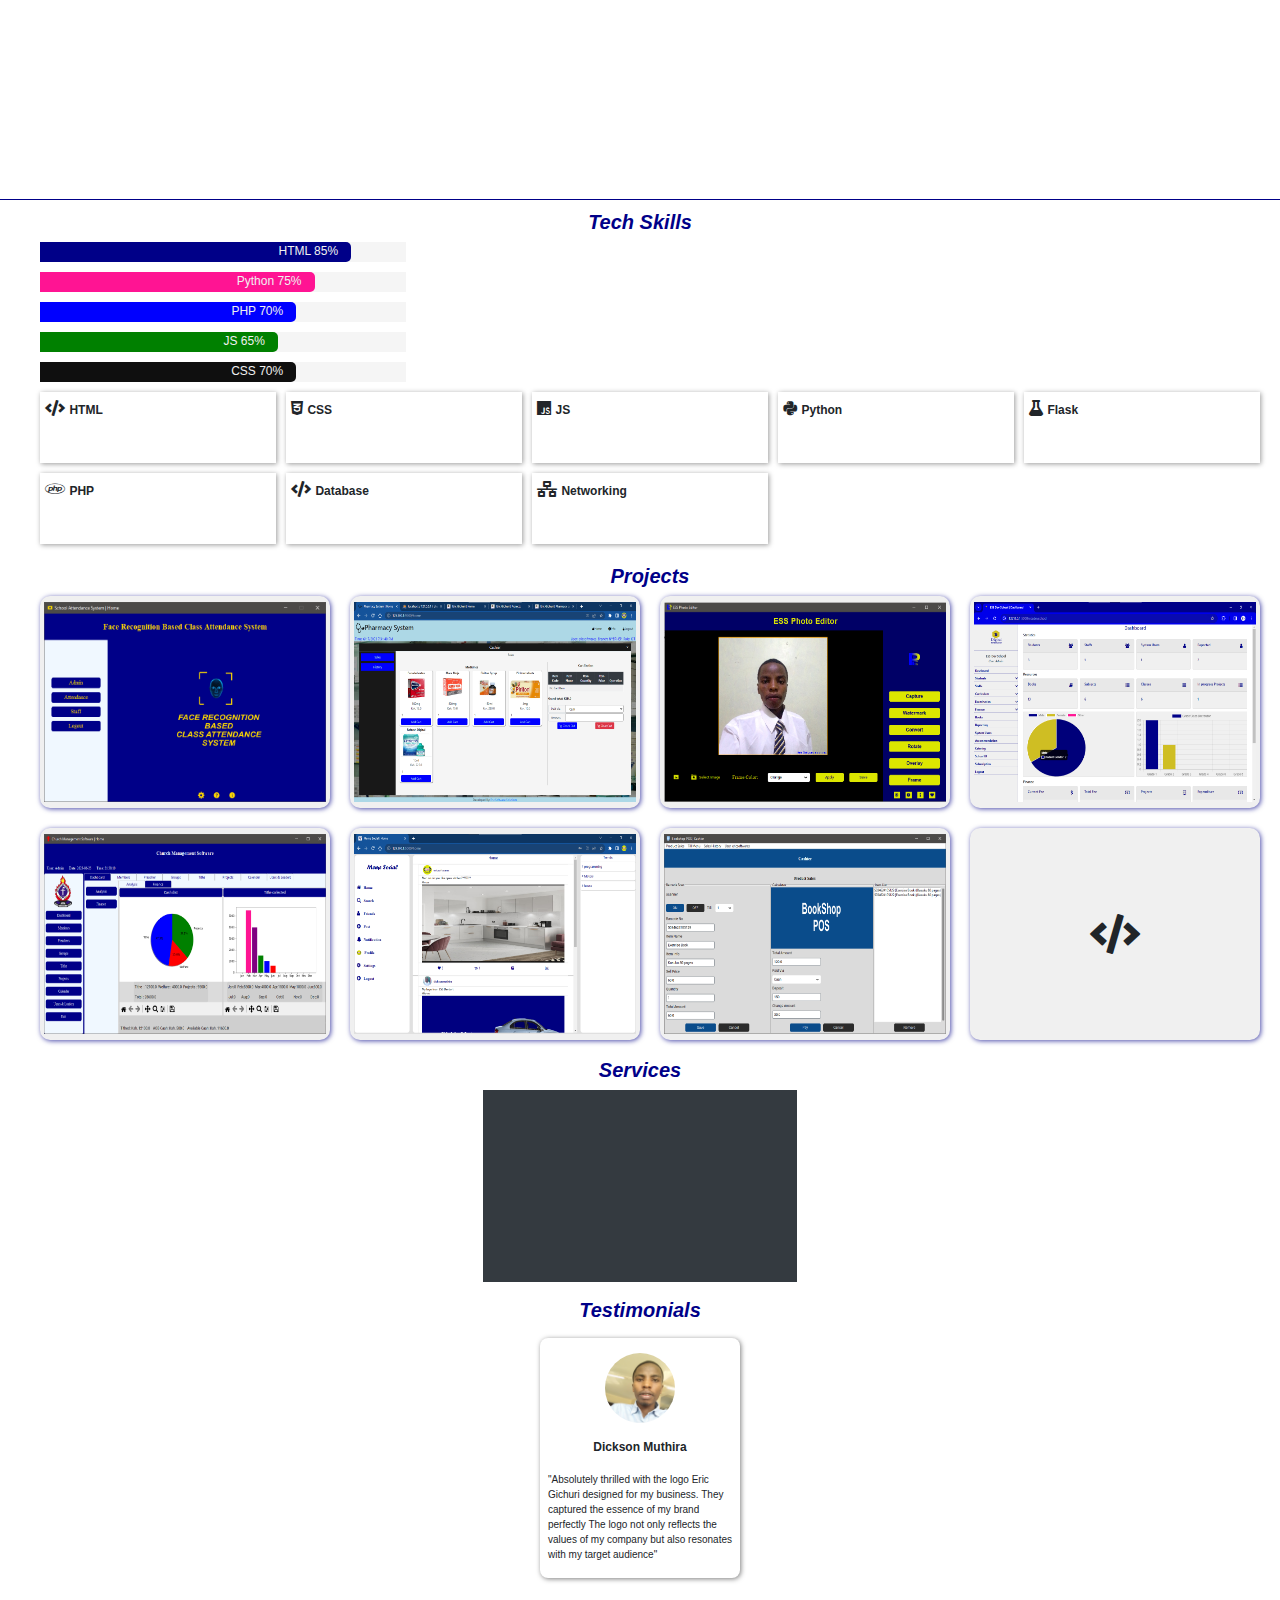
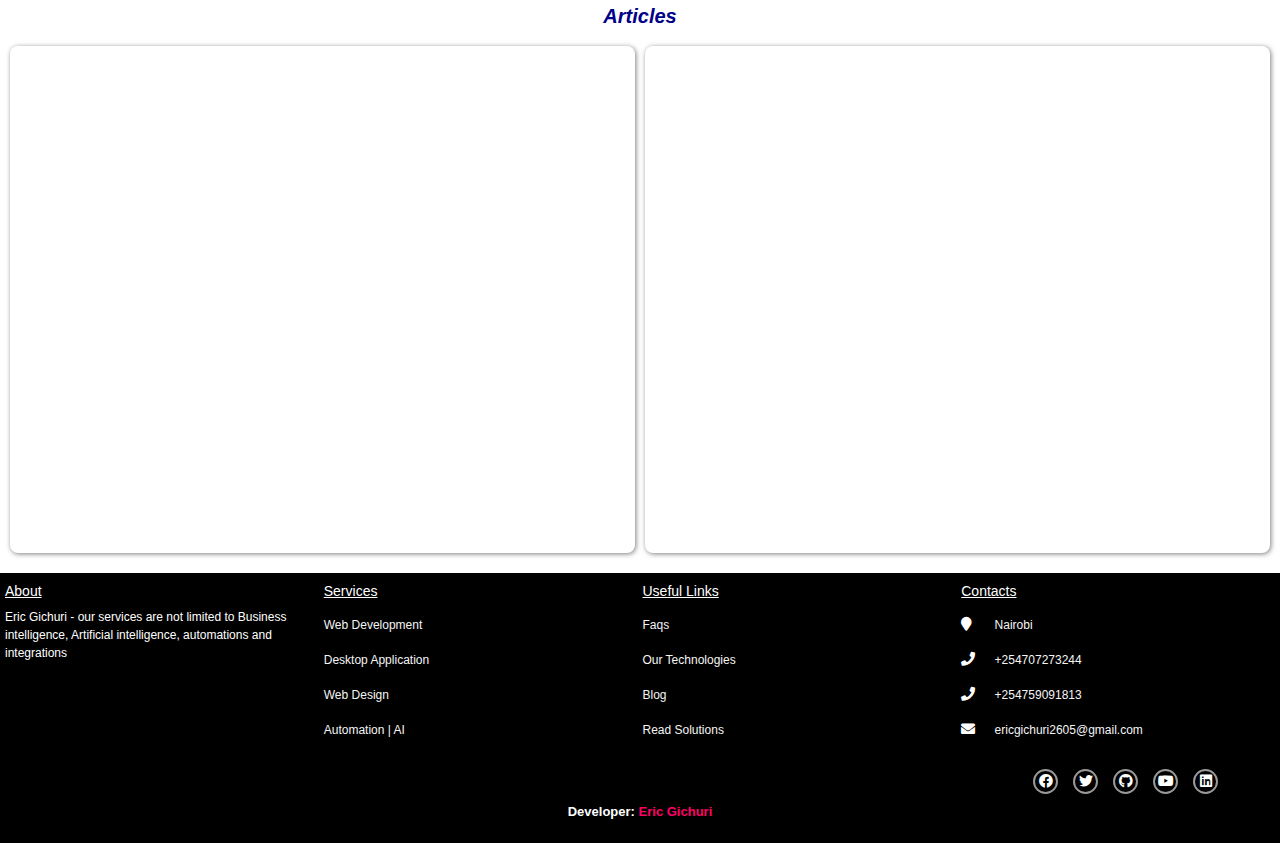
==== commit a80d8fed: "updated intro div" ====
--- a/index.html
+++ b/index.html
@@ -44,7 +44,7 @@
 	<div class="intro_div_info">
 		<h3 class="intro_h3">Welcome to My Portfolio Website</h3>
 		<div class="intro_holder">
-			<div>
+			<div class="intro_holder_image">
 				<img src="images/me.png">
 			</div>
 			<div>
@@ -63,7 +63,7 @@
 				</p>
 				<h4>Let's Connect</h4>
 				<div class="d-flex justify-content-center align-items-center flex-column">
-					<div class="py-3">
+					<div class="py-3 intro_buttons">
 						<button class="btn btn-sm btn-primary">Blog</button>
 						<button class="btn btn-sm btn-warning btn_hire">Hire Me</button>
 						<button class="btn btn-sm btn-dark btn_projects">Projects</button>
--- a/styles/index.css
+++ b/styles/index.css
@@ -115,6 +115,12 @@
 	display: flex;
 	grid-template-columns: 1fr 1fr;
 }
+.intro_holder_image{
+	display: flex;
+	align-items: center;
+	justify-content: center;
+}
+
 .intro_div .intro_div_info{
 	background-color: rgba(255, 255, 255, 0.88);
 	height: 100%;
@@ -131,26 +137,40 @@
 	font-style: oblique;
 	text-transform: capitalize;
 	color: #000088;
+	padding-block: 0px;
+	margin-block: 0px;
 }
 .intro_div .intro_div_info p{
-	font-size: 16px;
+	font-size: 14px;
 	font-weight: 450;
 	font-family: times;
 	text-align: center;
+	margin-block: 0px;
 }
 .intro_div .intro_div_info p.first_p{
-	font-size: 16px !important;
+	font-size: 15px !important;
 	font-weight: 600;
 }
+.intro_buttons button{
+	font-size: 11px !important;
+	width: 60px;
+}
 @media screen and (max-width:750px){
+	.intro_holder{
+		display: grid;
+		grid-template-columns: 1fr;
+	}
 	.intro_div .intro_div_info{
 		padding-inline: 10px 10px;
 	}
+	.intro_holder_image img{
+		width: 100%;
+		object-fit: contain;
+	}
 }
 @media screen and (max-width:500px){
 	.intro_div_info p{
-		font-size: 14px !important;
-		font-weight: 50;
+		font-size: 12px !important;
 	}
 }
 .connect_div a{
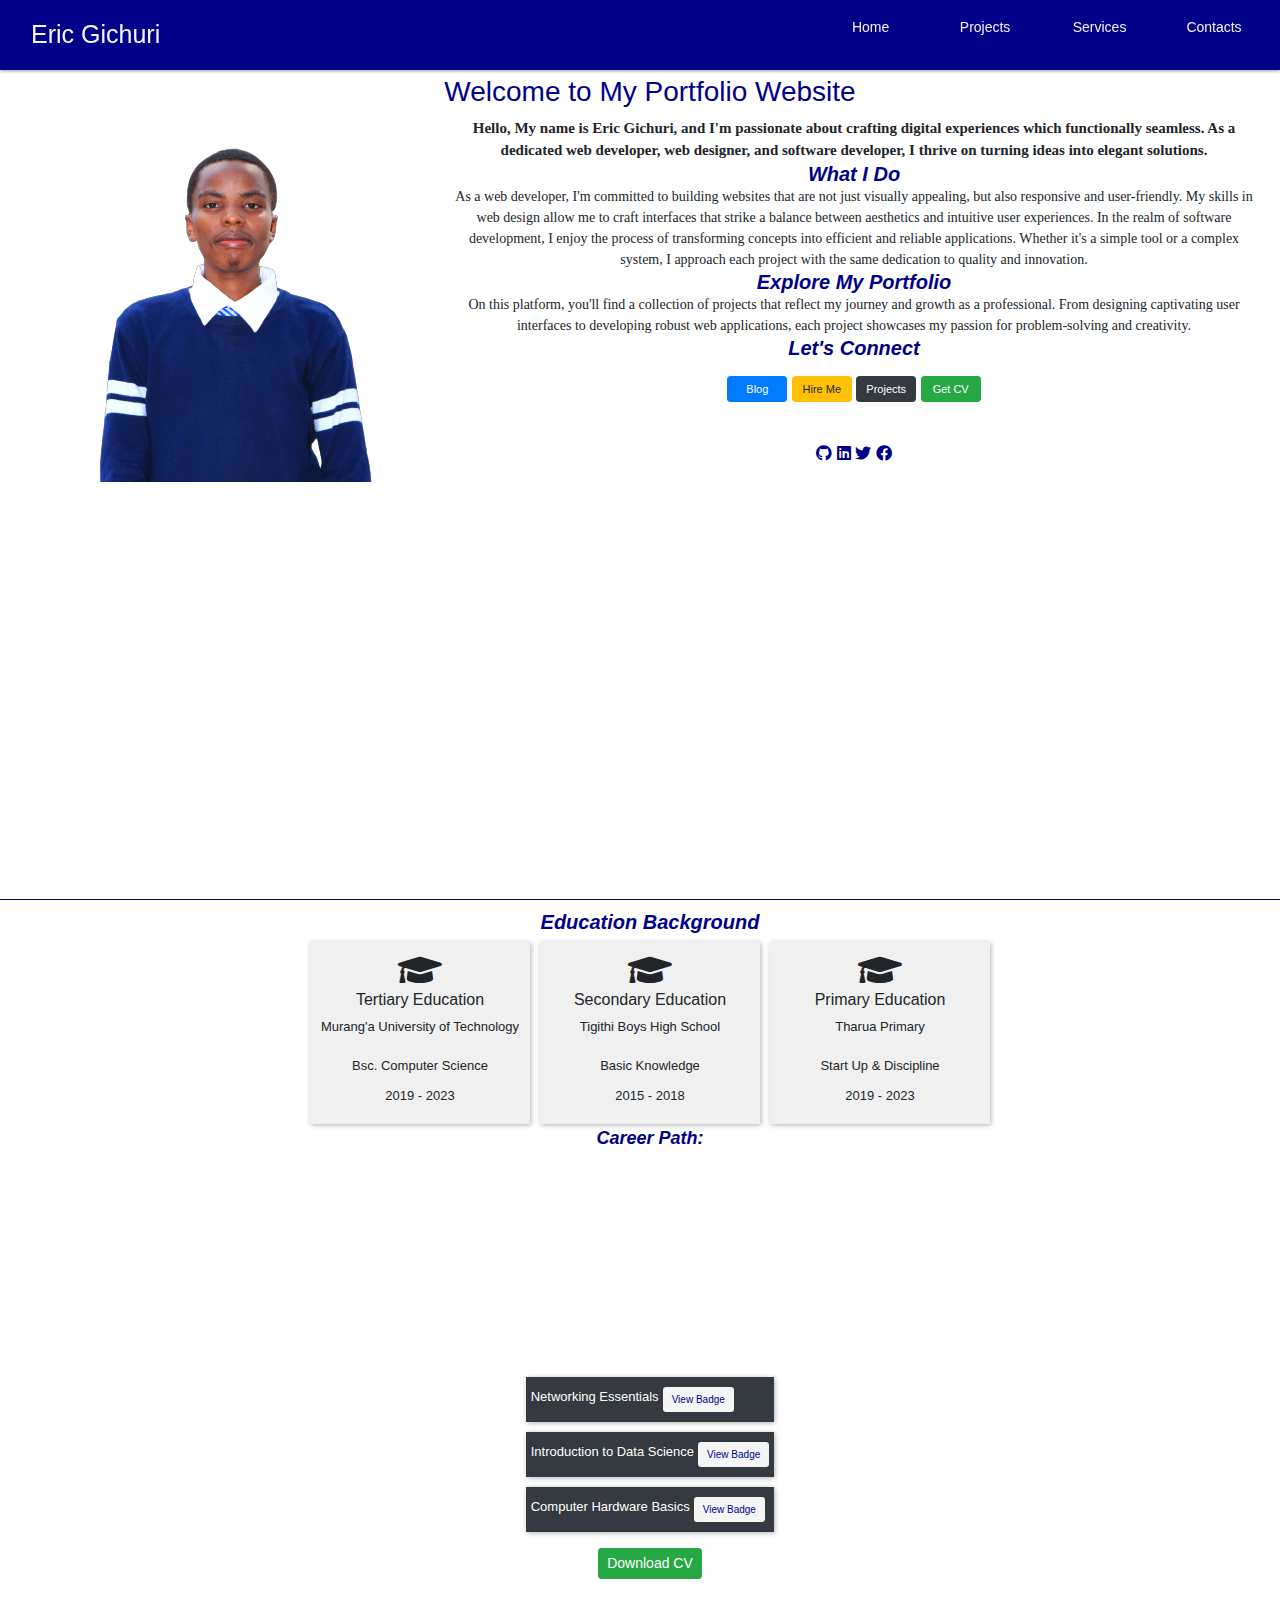
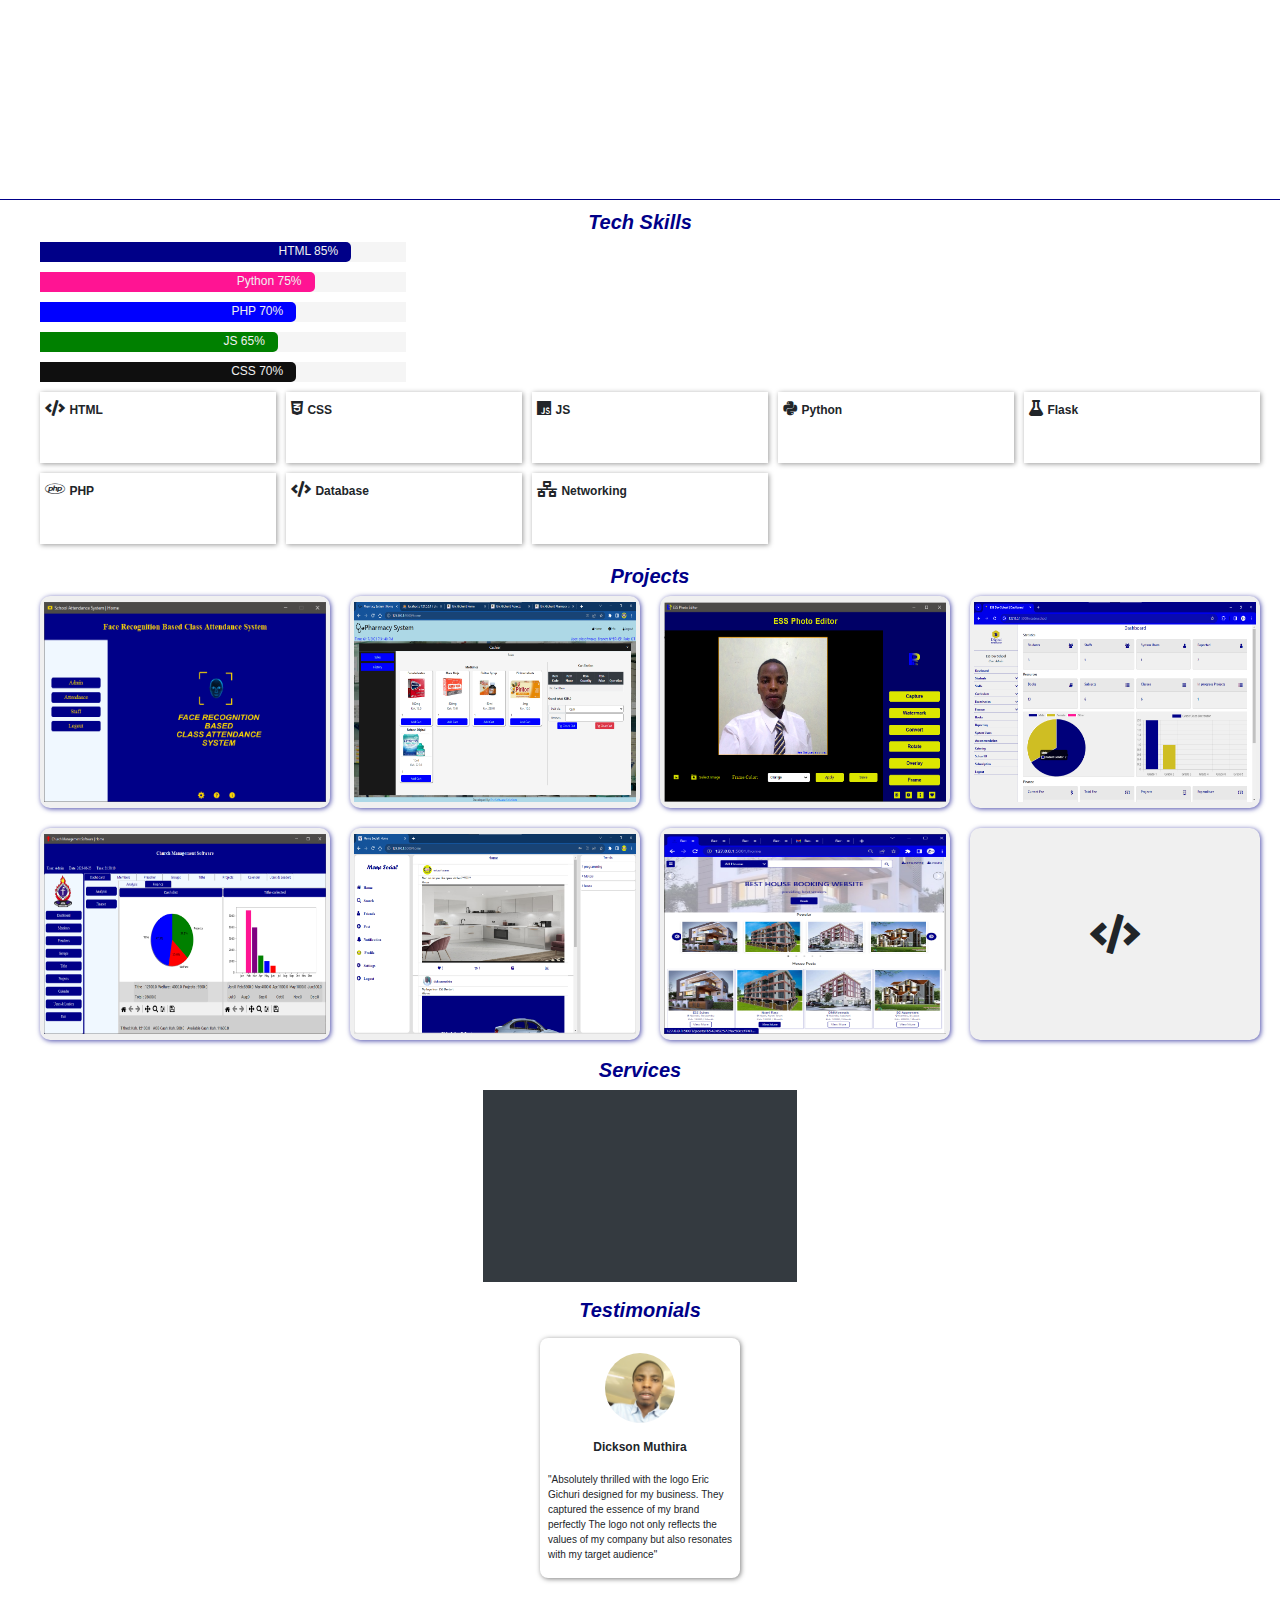
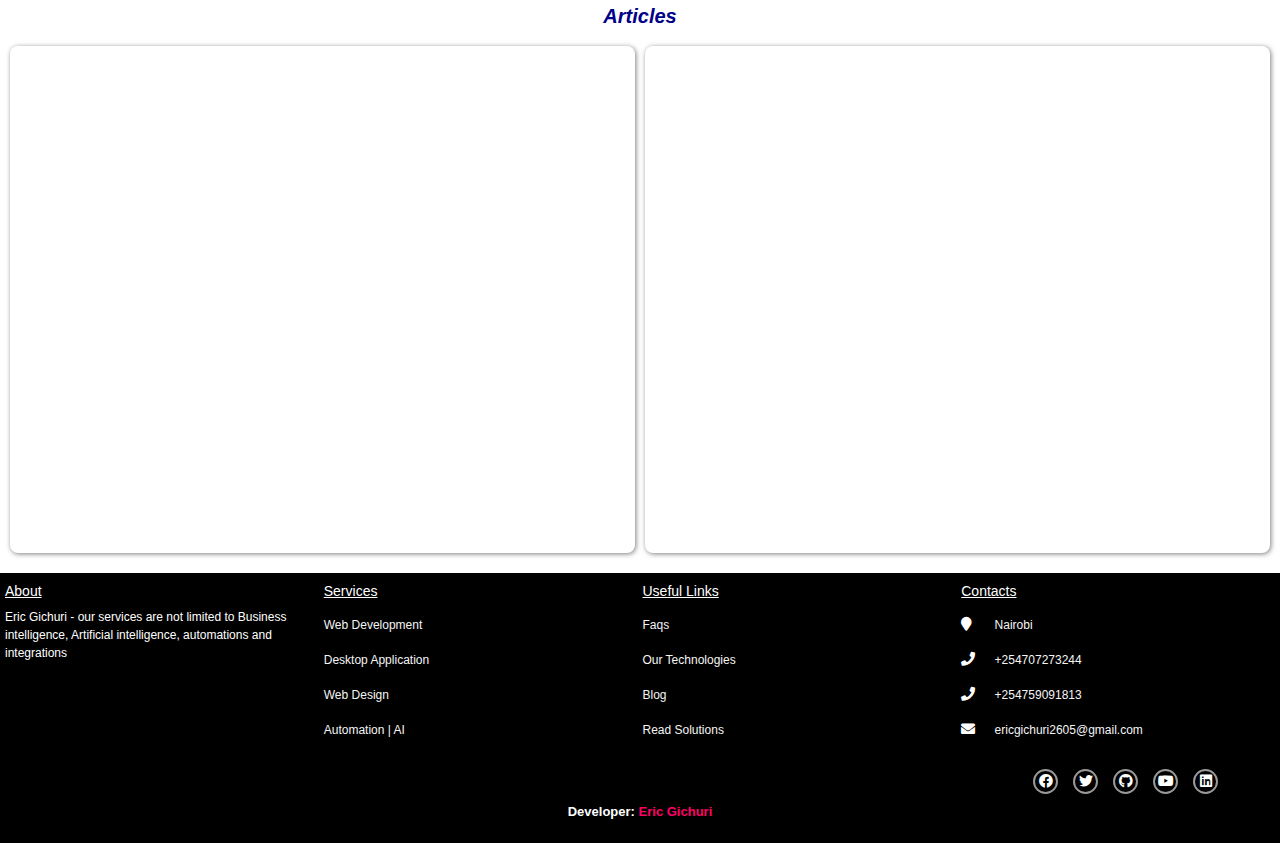
==== commit 5bacbe41: "updated and add files" ====
--- a/index.html
+++ b/index.html
@@ -278,10 +278,10 @@
 		</div>
 		<div class="project_holder">
 			<div class="project_inner">
-				<img src="images/bookshoppos.png">
-				<div class="overlay_text_div">
-					<h6>Bookshop POS</h6>
-					<p> This software is used for sales and management of bookshop services, that is finance, and sales.</p>
+				<img src="images/rental_booking/rental_booking.png">
+				<div class="overlay_text_div">
+					<h6>Rental Booking</h6>
+					<p> Rental Booking System: Simplify house hunting. Find, book, and manage rentals effortlessly. User-friendly platform for tenants, owners, and administrators.</p>
 					<div>
 						<button class="btn btn-sm btn_readmore">Read More</button>
 					</div>
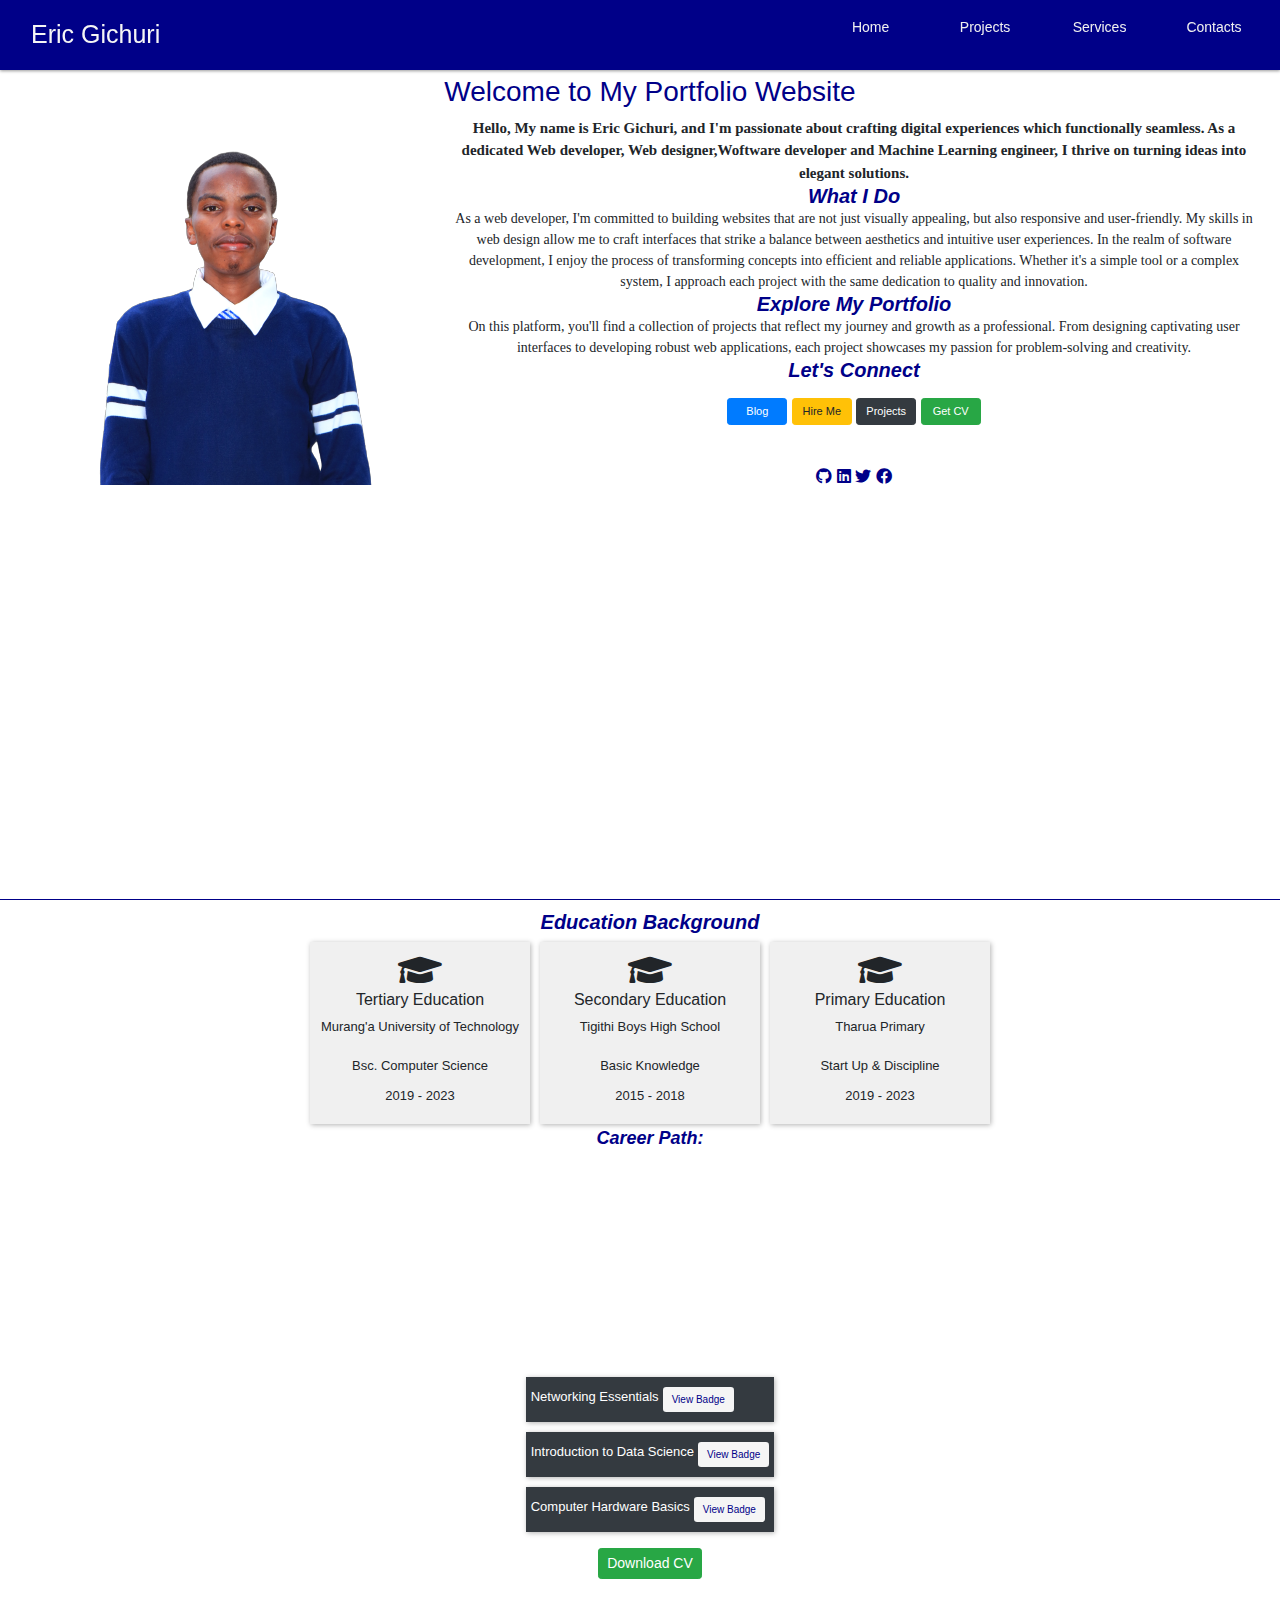
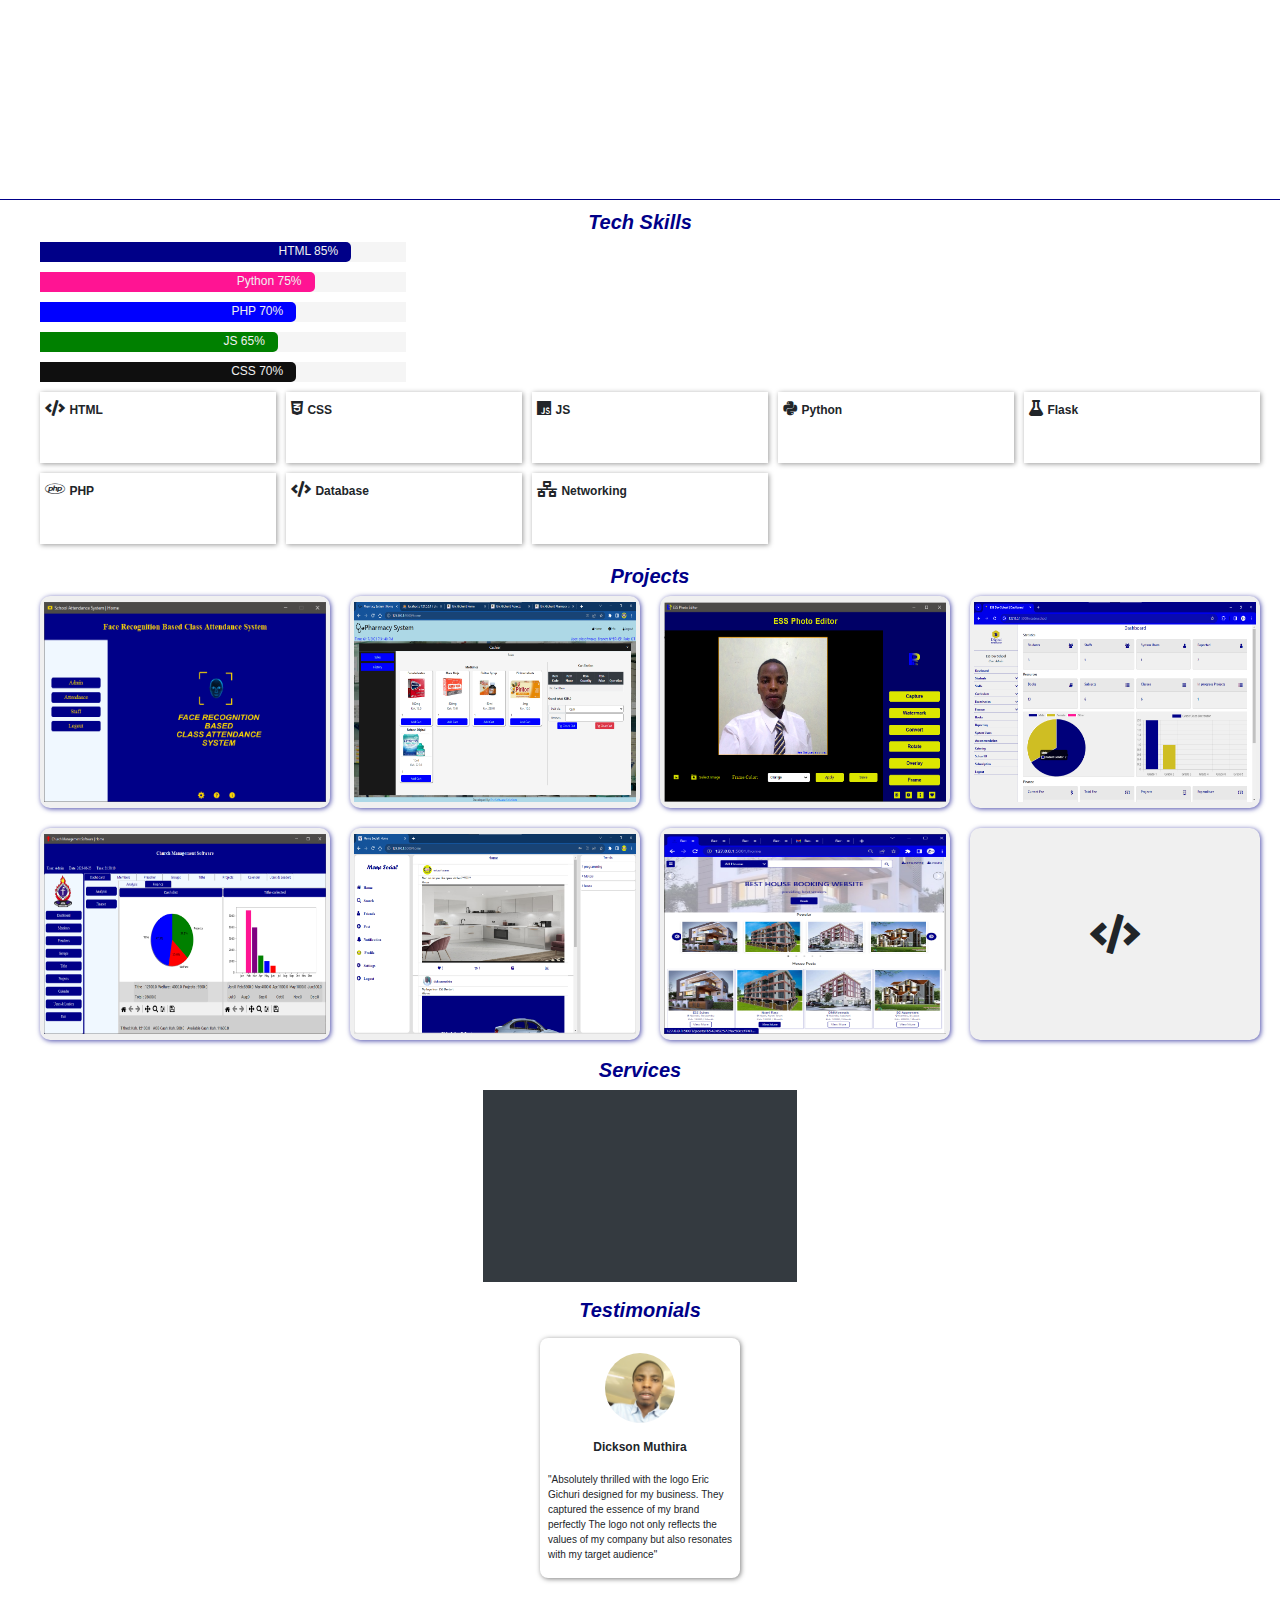
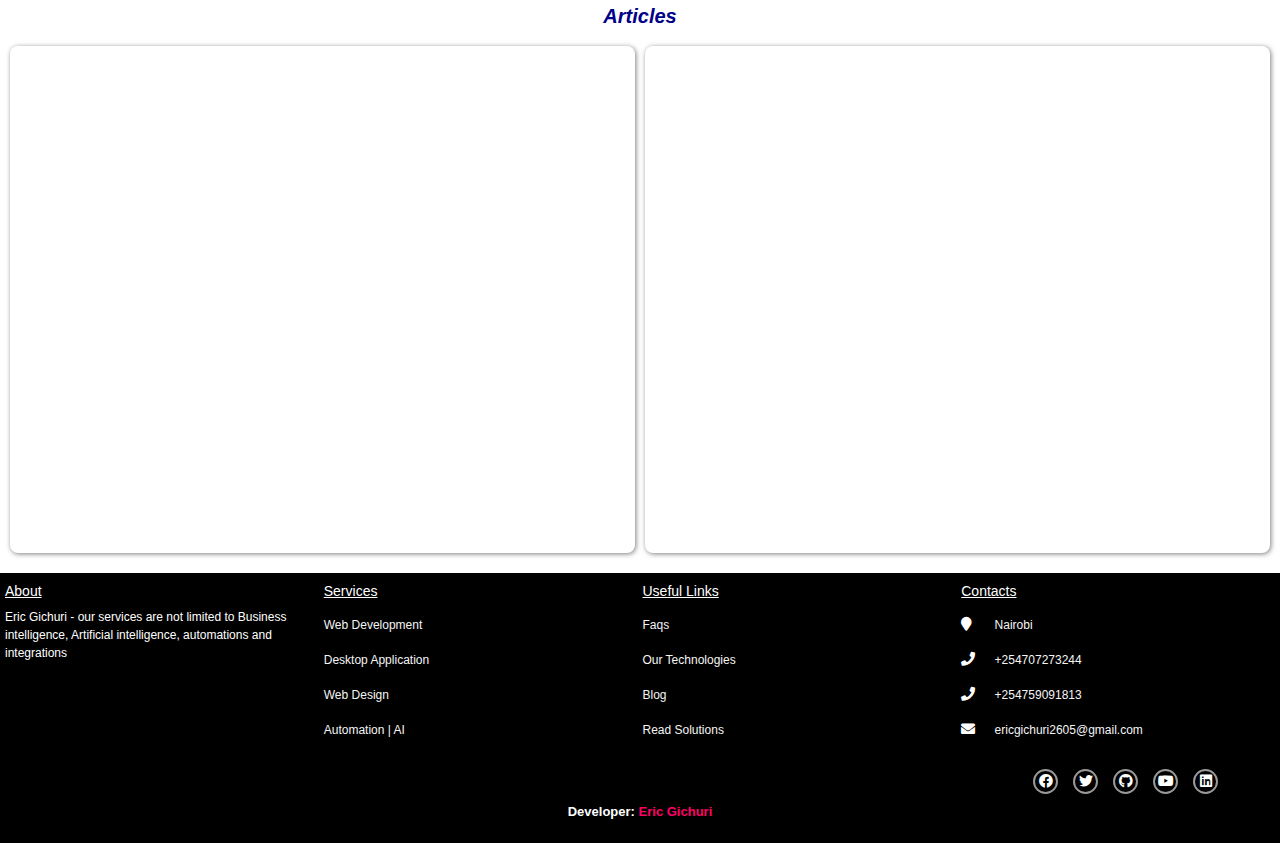
==== commit b300f97b: "Update index.html" ====
--- a/index.html
+++ b/index.html
@@ -49,7 +49,7 @@
 			</div>
 			<div>
 				<p class="first_p">
-		    Hello, My name is <b>Eric Gichuri</b>, and I'm passionate about crafting digital experiences which functionally seamless. As a dedicated web developer, web designer, and software developer, I thrive on turning ideas into elegant solutions.
+		    Hello, My name is <b>Eric Gichuri</b>, and I'm passionate about crafting digital experiences which functionally seamless. As a dedicated Web developer, Web designer,Woftware developer and Machine Learning engineer, I thrive on turning ideas into elegant solutions.
 				</p>
 				<h4>What I Do</h4>
 				<p>
@@ -414,4 +414,4 @@
 </div>
 <script type="text/javascript" src="scripts/index.js"></script>
 </body>
-</html>+</html>
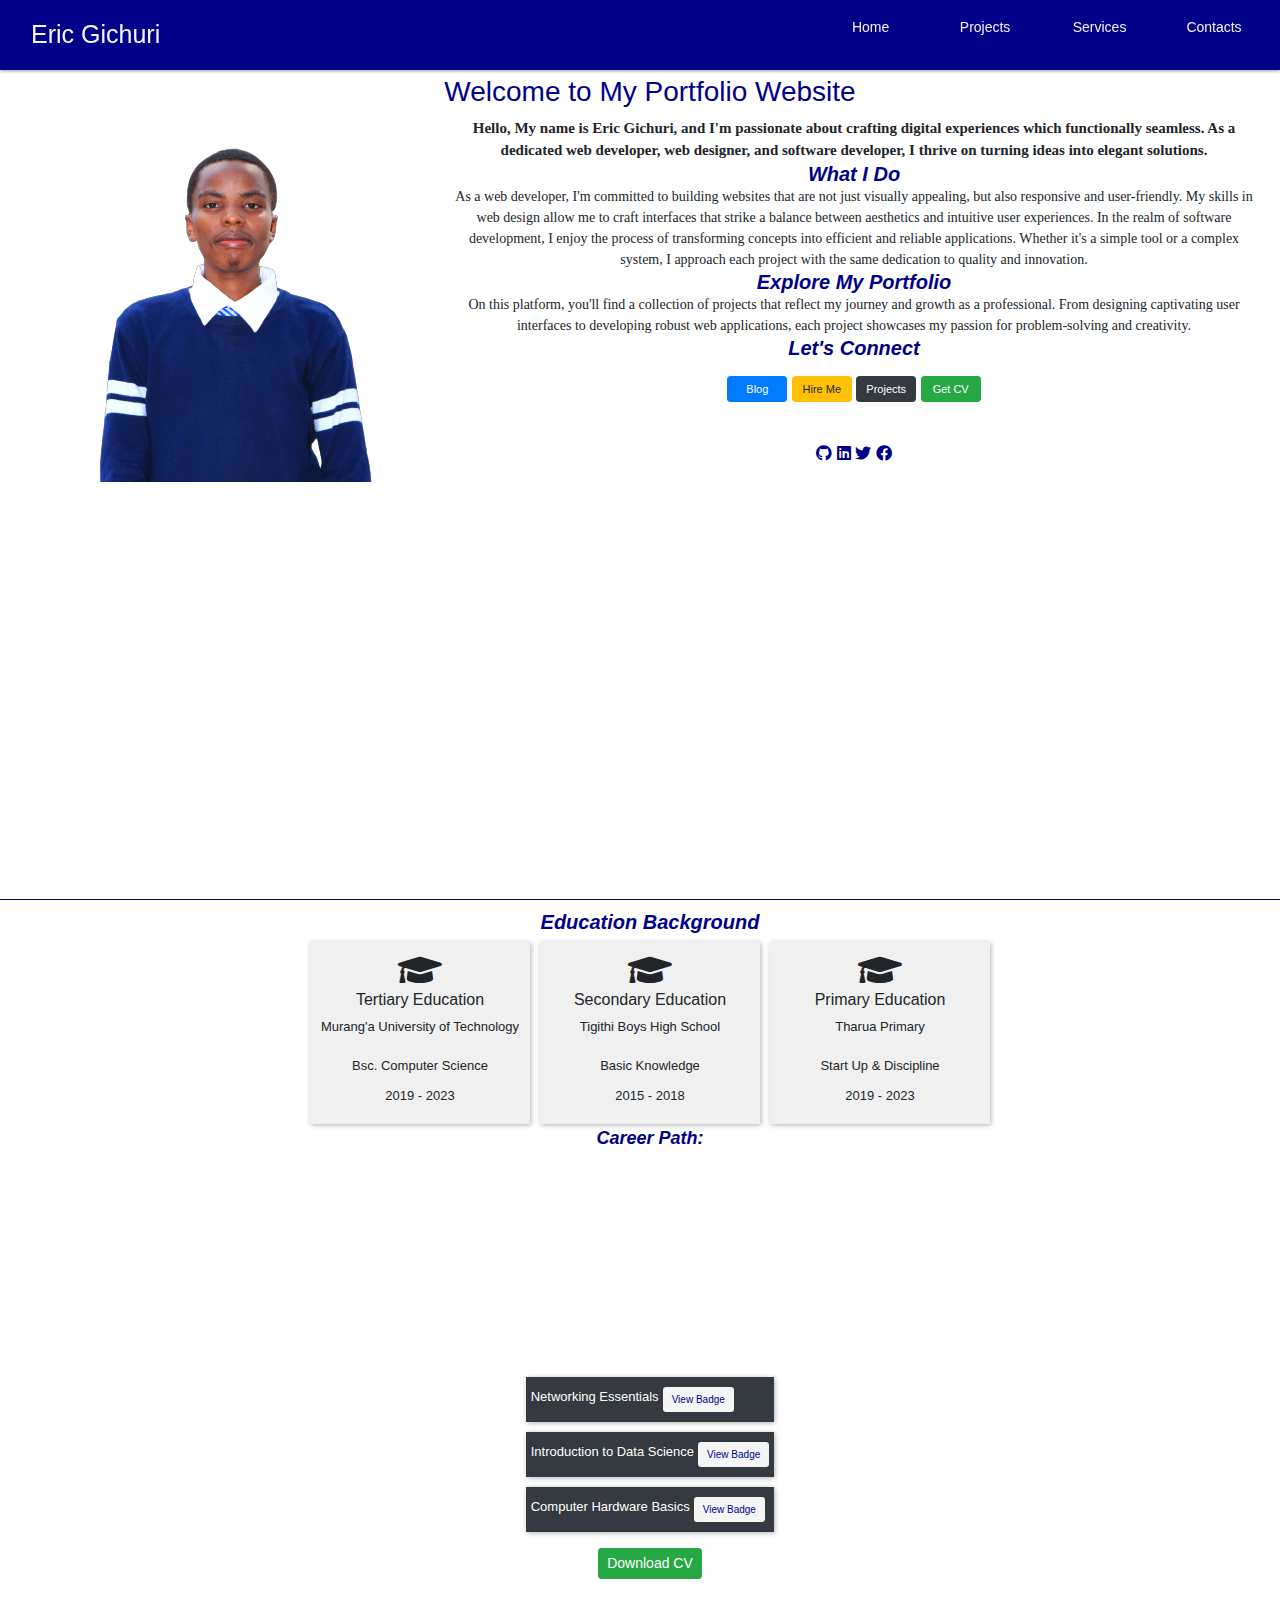
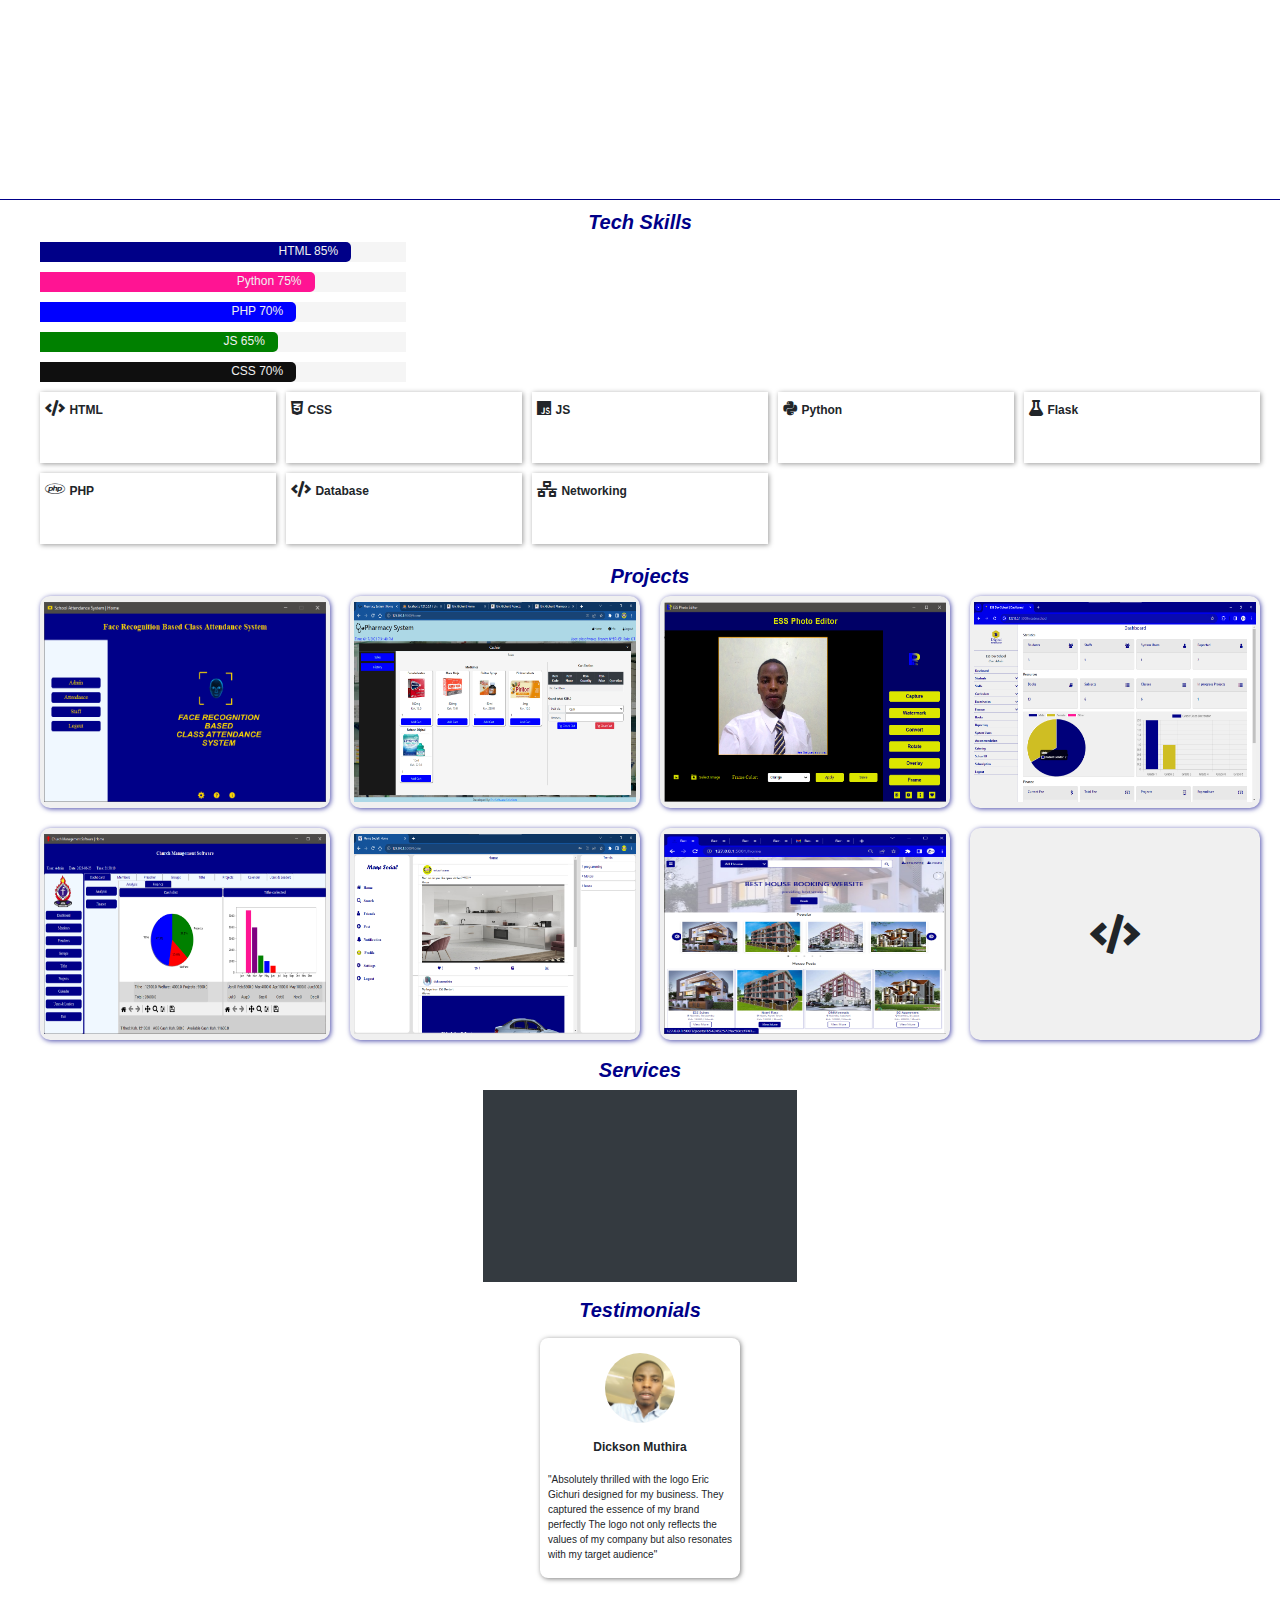
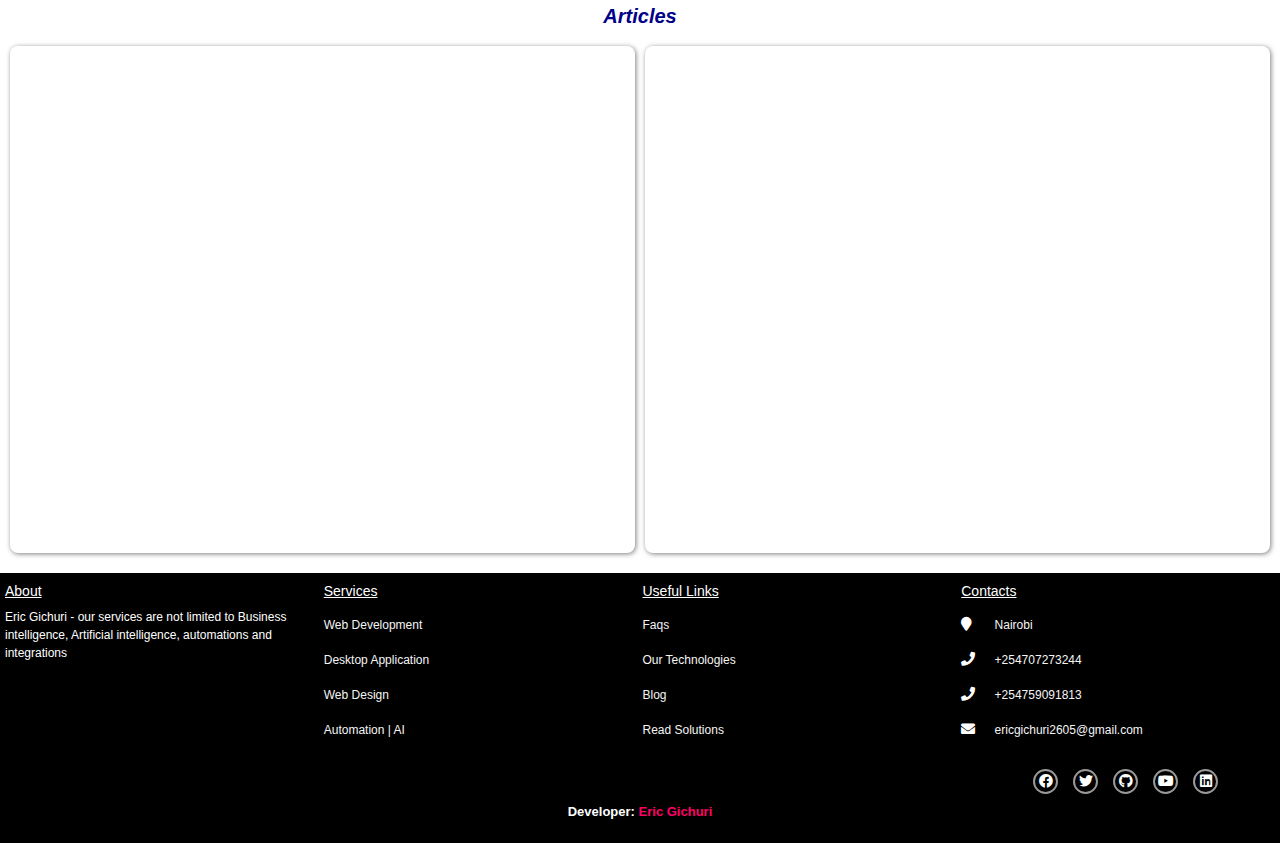
==== commit aa281de5: "Revert "request 1"" ====
--- a/index.html
+++ b/index.html
@@ -49,7 +49,7 @@
 			</div>
 			<div>
 				<p class="first_p">
-		    Hello, My name is <b>Eric Gichuri</b>, and I'm passionate about crafting digital experiences which functionally seamless. As a dedicated Web developer, Web designer,Woftware developer and Machine Learning engineer, I thrive on turning ideas into elegant solutions.
+		    Hello, My name is <b>Eric Gichuri</b>, and I'm passionate about crafting digital experiences which functionally seamless. As a dedicated web developer, web designer, and software developer, I thrive on turning ideas into elegant solutions.
 				</p>
 				<h4>What I Do</h4>
 				<p>
@@ -414,4 +414,4 @@
 </div>
 <script type="text/javascript" src="scripts/index.js"></script>
 </body>
-</html>
+</html>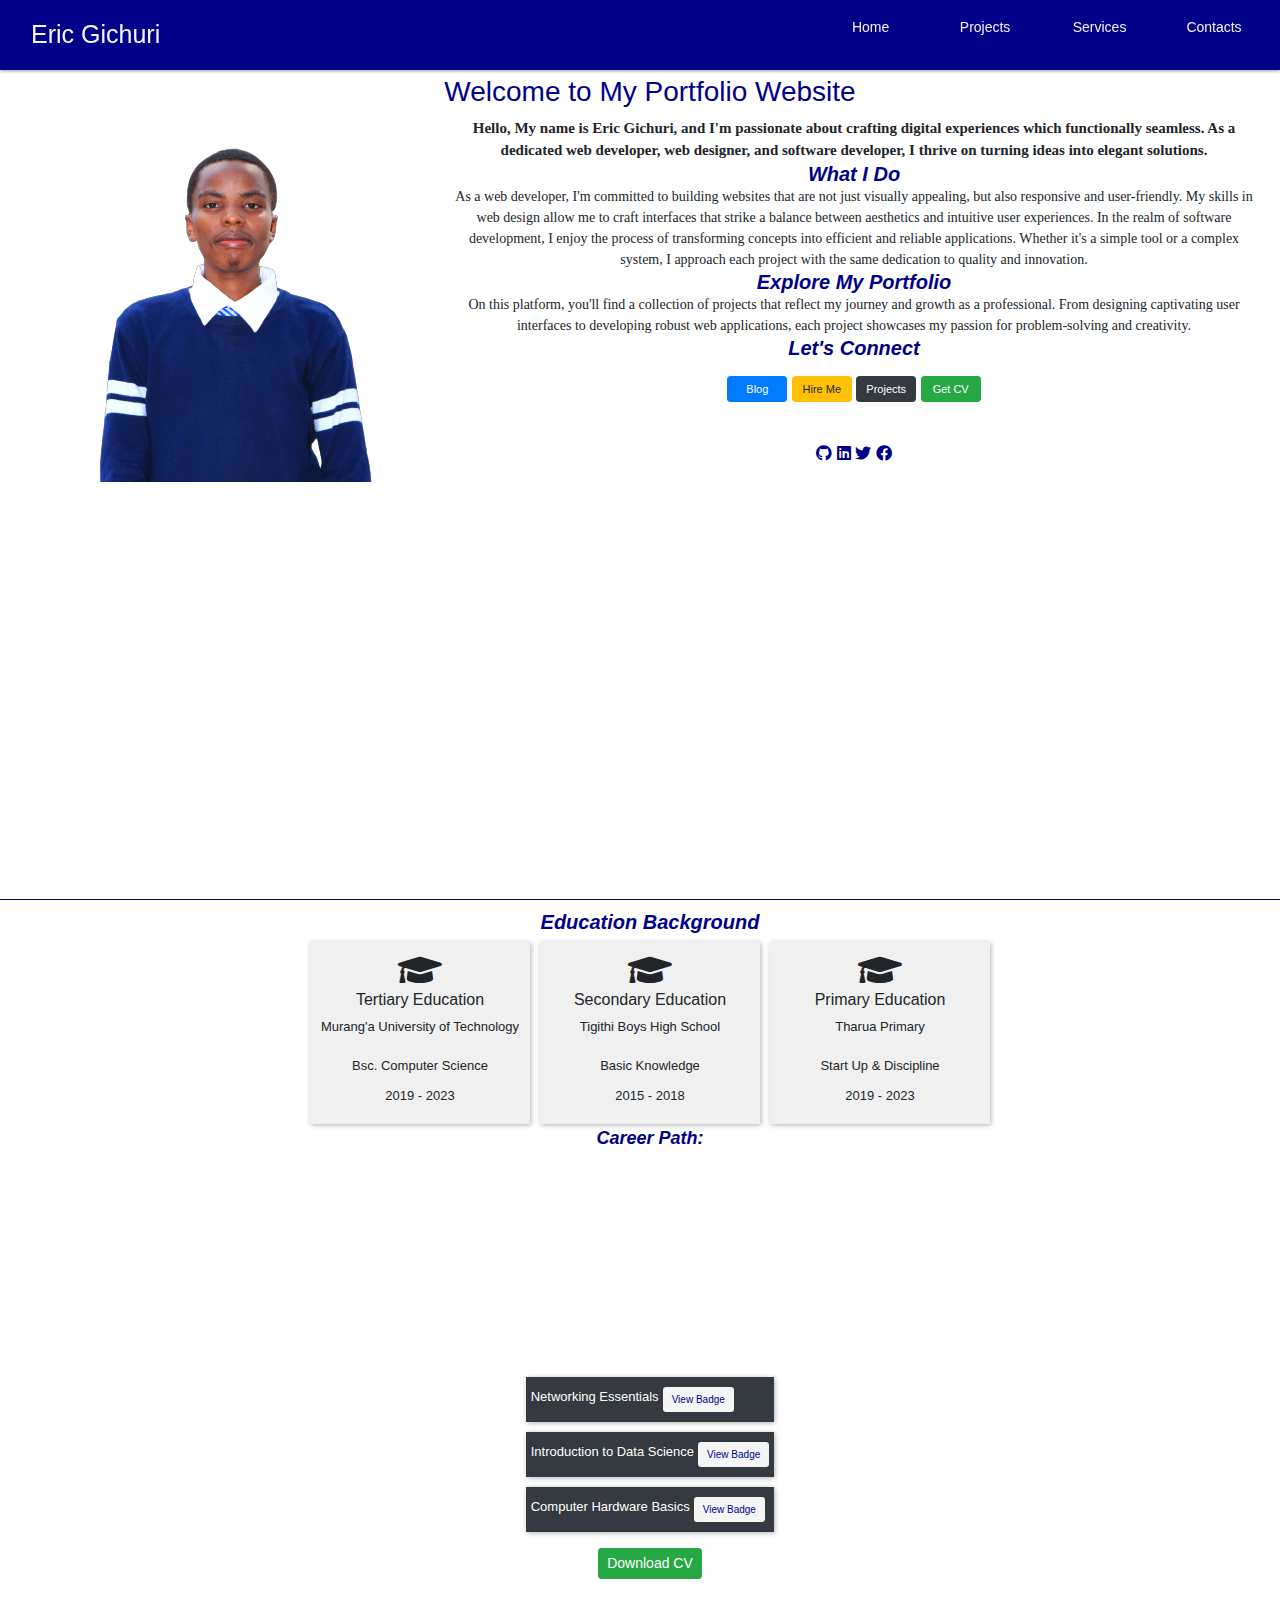
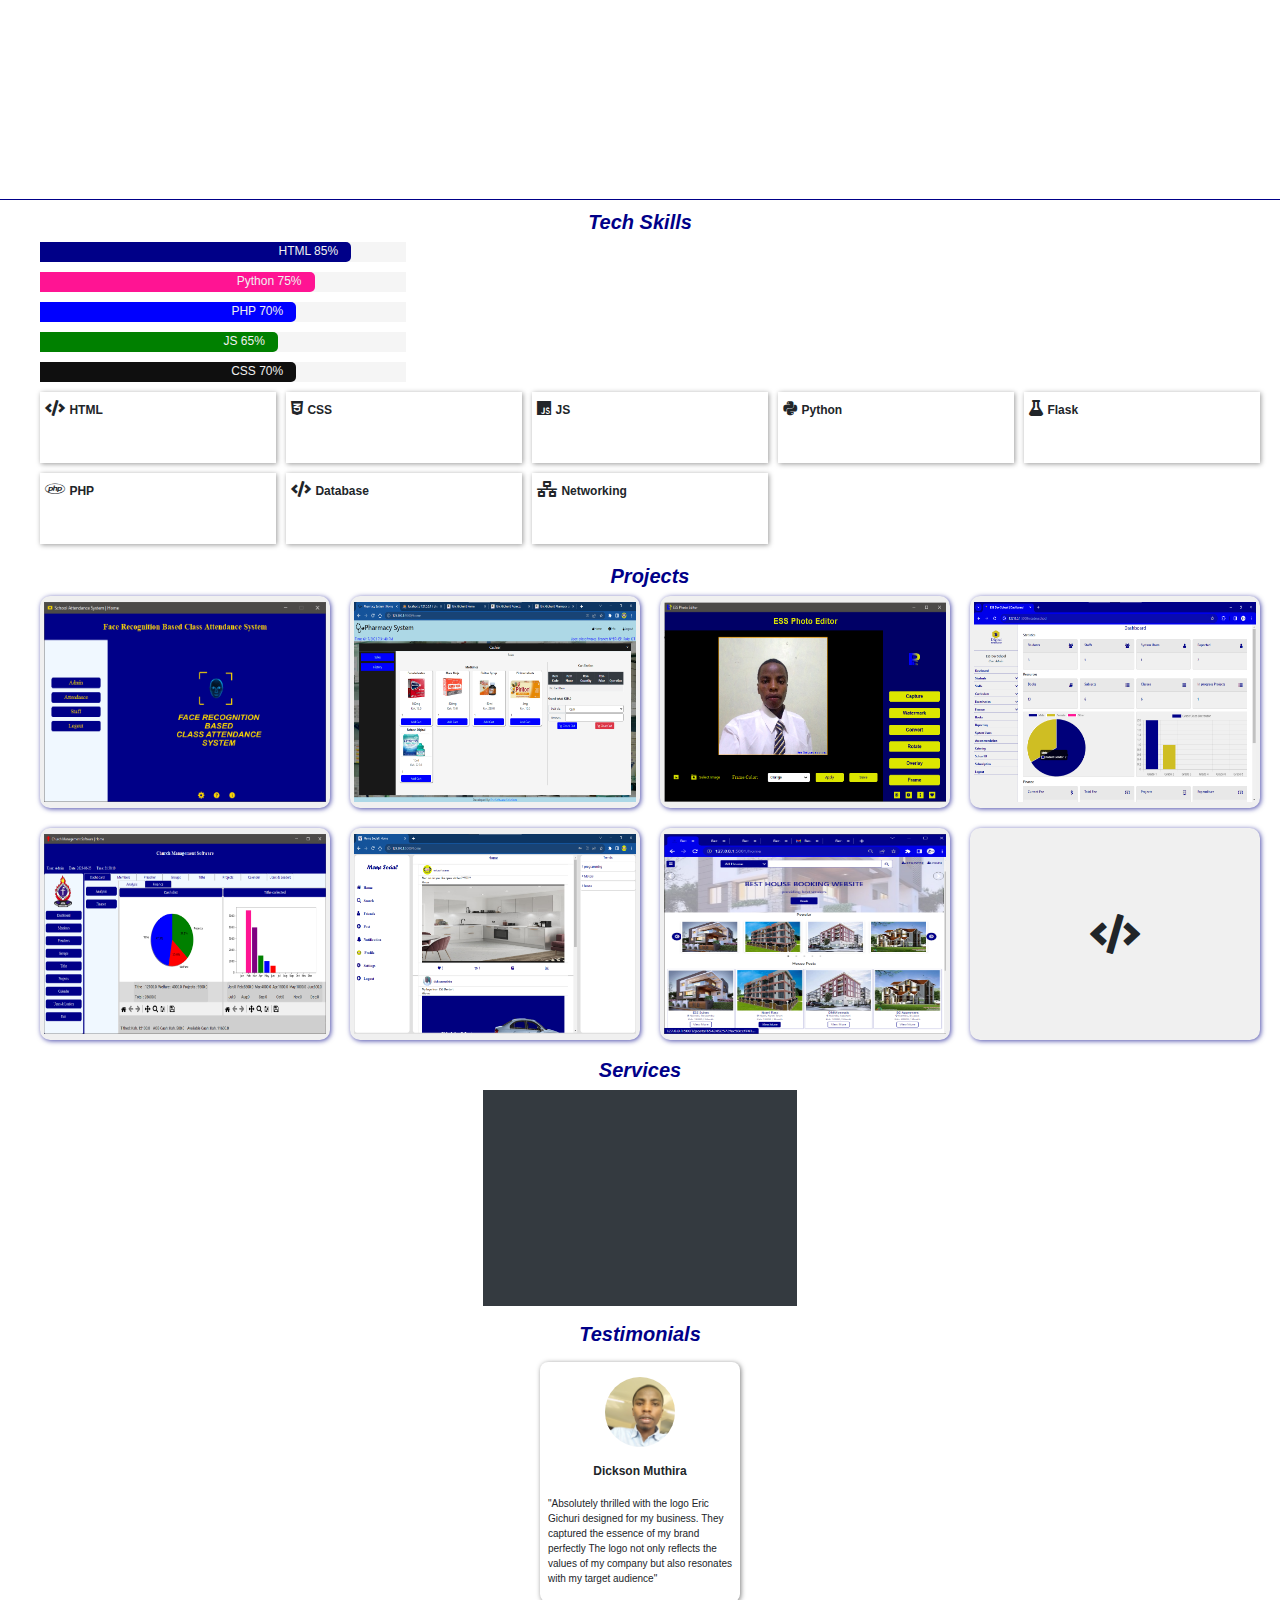
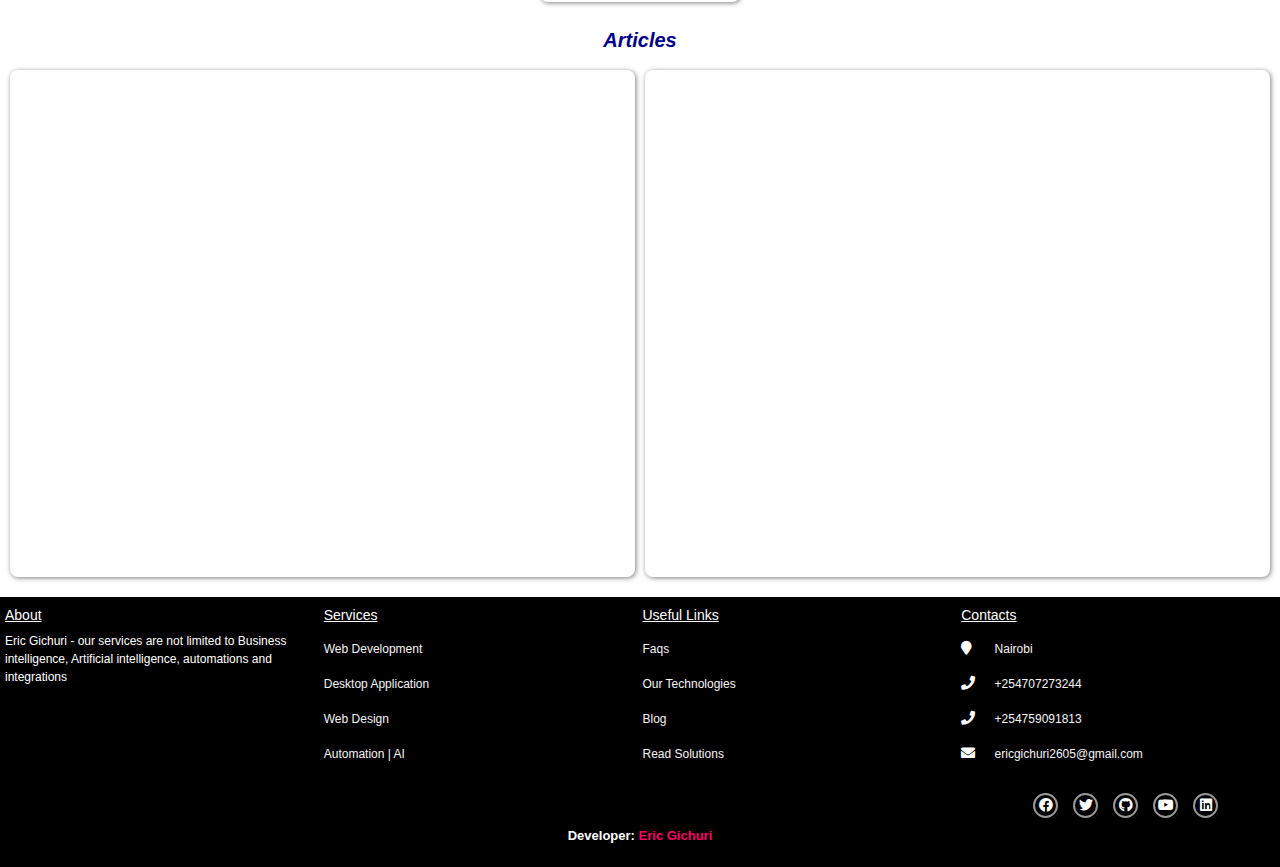
==== commit 1180d28a: "updates" ====
--- a/index.html
+++ b/index.html
@@ -315,6 +315,7 @@
 				<li>4. Data Entry & Analysis</li>
 				<li>5. Logo Design</li>
 				<li>6. Business Cards</li>
+				<li>7. Machine Learning</li>
 			</ul>
 		</div>
 	</div>
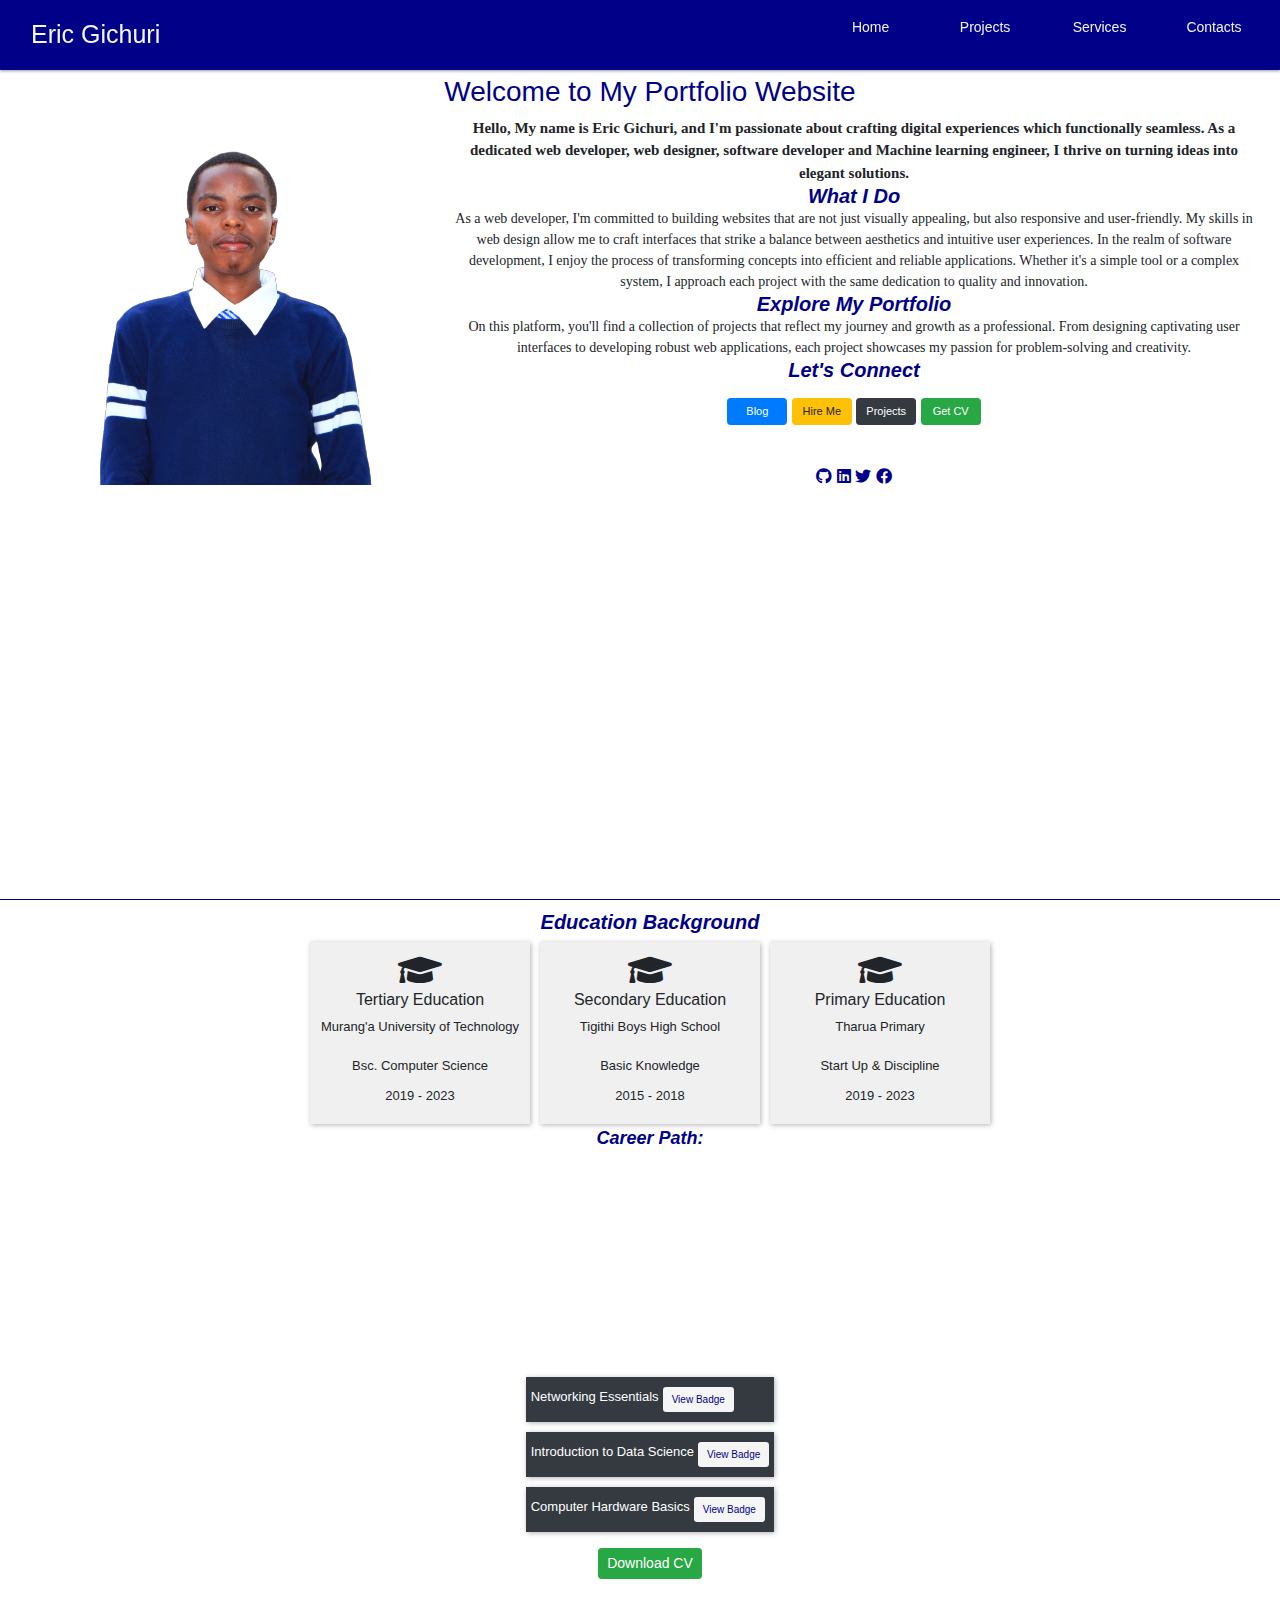
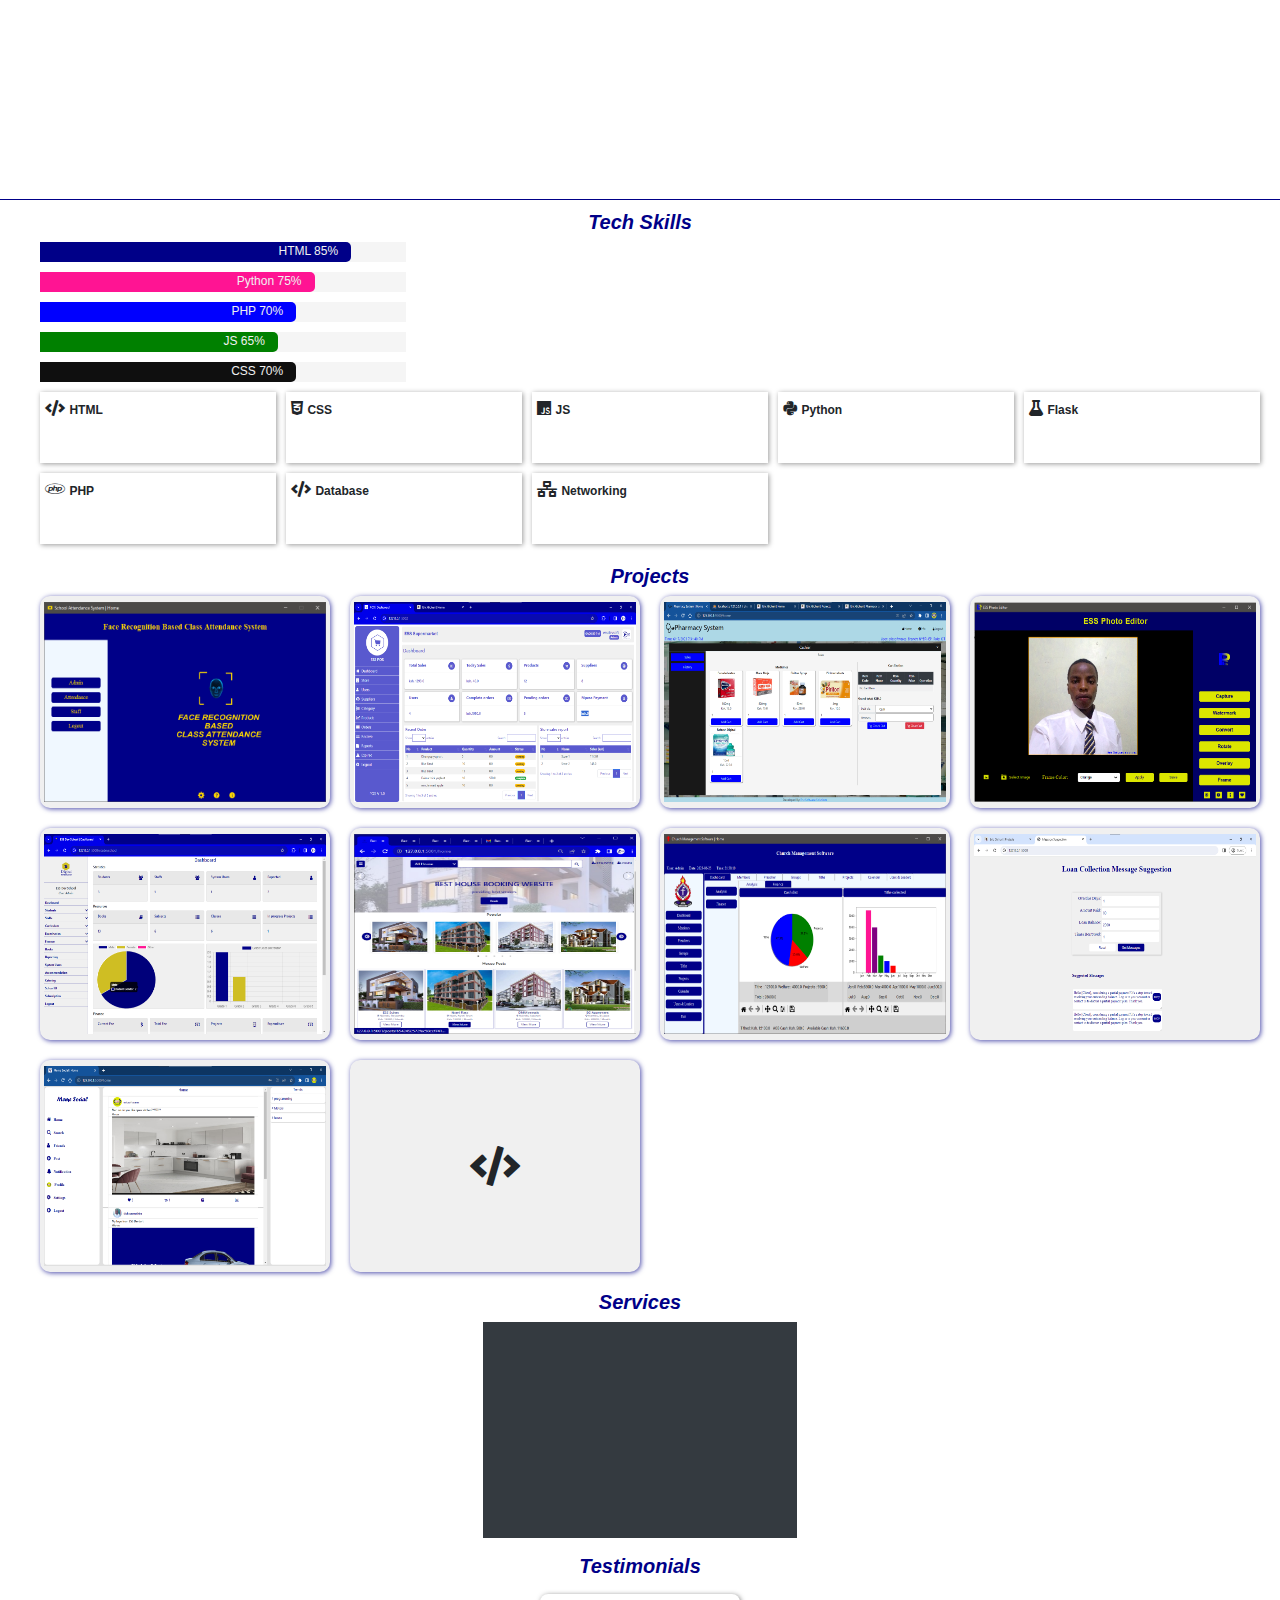
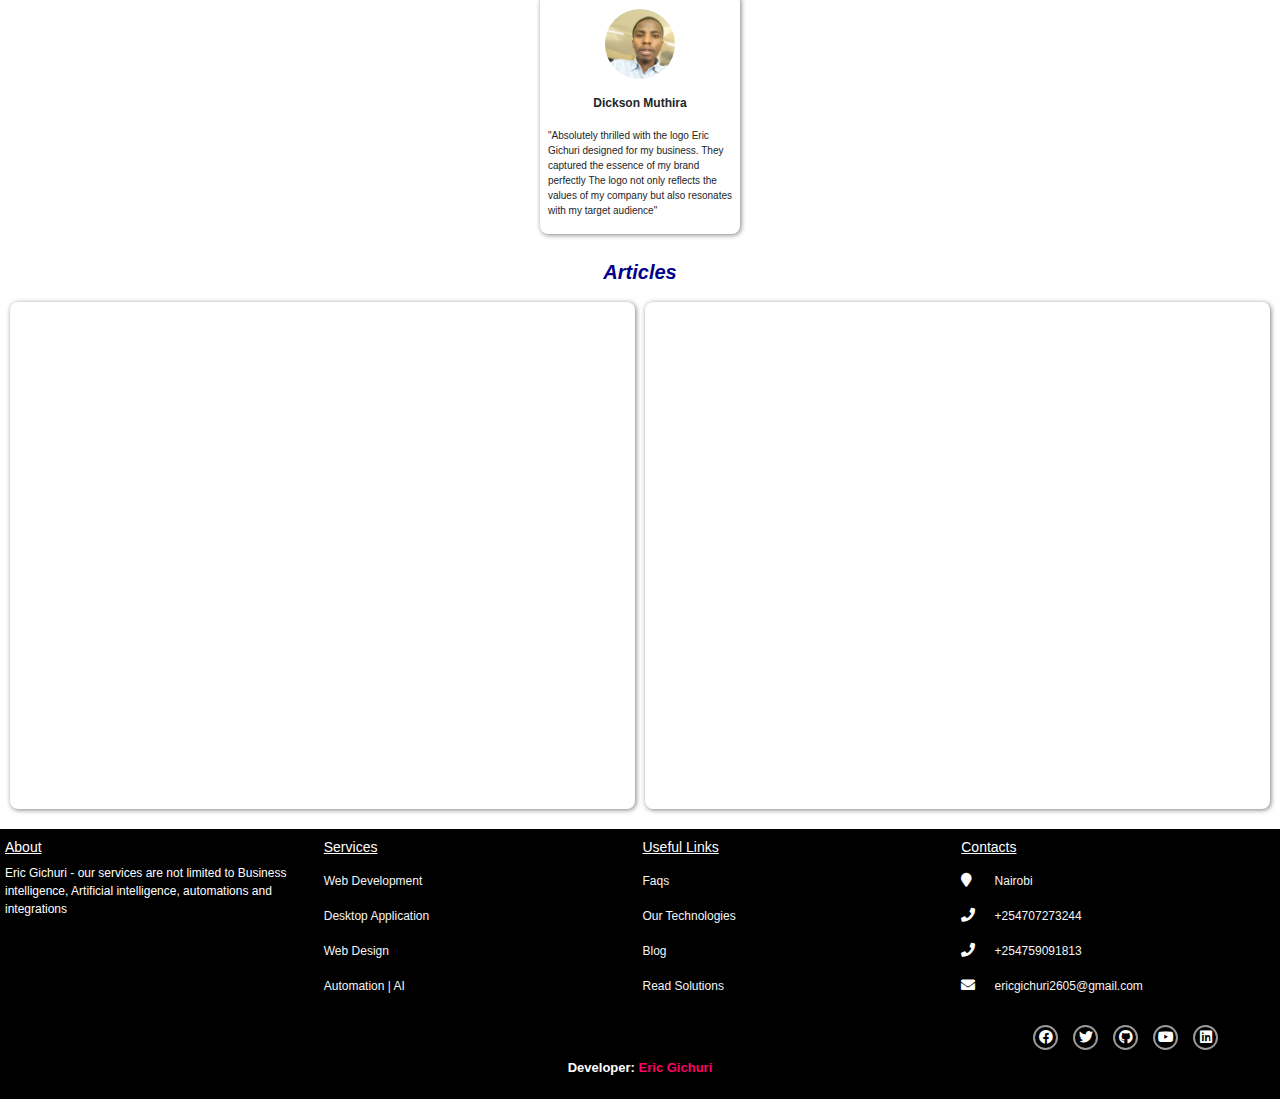
==== commit 152b7c33: "update on my website" ====
--- a/index.html
+++ b/index.html
@@ -49,7 +49,7 @@
 			</div>
 			<div>
 				<p class="first_p">
-		    Hello, My name is <b>Eric Gichuri</b>, and I'm passionate about crafting digital experiences which functionally seamless. As a dedicated web developer, web designer, and software developer, I thrive on turning ideas into elegant solutions.
+		    Hello, My name is <b>Eric Gichuri</b>, and I'm passionate about crafting digital experiences which functionally seamless. As a dedicated web developer, web designer, software developer and Machine learning engineer, I thrive on turning ideas into elegant solutions.
 				</p>
 				<h4>What I Do</h4>
 				<p>
@@ -177,7 +177,7 @@
 		<div>
 			<i class="fab fa-python"></i>
 			<span>Python</span>
-			<label>Developing GUI-based desktop applications</label>
+			<label>Artificial intelligence and desktop applications</label>
 		</div>
 		<div>
 			<i class="fas fa-flask"></i>
@@ -218,6 +218,18 @@
 		</div>
 		<div class="project_holder">
 			<div class="project_inner">
+				<img src="images/pos.png">
+				<div class="overlay_text_div">
+					<h6>POS Softwar</h6>
+					<p>This Point of sales system is web app used for sales and inventory management of a store or a shop.</p>
+					<div>
+						<button class="btn btn-sm btn_readmore">Read More</button>
+					</div>
+				</div>
+			</div>
+		</div>
+		<div class="project_holder">
+			<div class="project_inner">
 				<img src="images/pharmacy.png">
 				<div class="overlay_text_div">
 					<h6>Pharmacy System</h6>
@@ -254,6 +266,18 @@
 		</div>
 		<div class="project_holder">
 			<div class="project_inner">
+				<img src="images/rental_booking/rental_booking.png">
+				<div class="overlay_text_div">
+					<h6>Rental Booking</h6>
+					<p> Rental Booking System: Simplify house hunting. Find, book, and manage rentals effortlessly. User-friendly platform for tenants, owners, and administrators.</p>
+					<div>
+						<button class="btn btn-sm btn_readmore">Read More</button>
+					</div>
+				</div>
+			</div>
+		</div>
+		<div class="project_holder">
+			<div class="project_inner">
 				<img src="images/church.png">
 				<div class="overlay_text_div">
 					<h6>Church Management System</h6>
@@ -266,6 +290,18 @@
 		</div>
 		<div class="project_holder">
 			<div class="project_inner">
+				<img src="images/message_suggestions.png">
+				<div class="overlay_text_div">
+					<h6>Loan collection message suggestion</h6>
+					<p>Machine learning model to classify loan status and suggest messages to send to loan defaulters</p>
+					<div>
+						<button class="btn btn-sm btn_readmore" data-action="https://github.com/ericgichuri/Loan_collection_message_suggestion">Read More</button>
+					</div>
+				</div>
+			</div>
+		</div>
+		<div class="project_holder">
+			<div class="project_inner">
 				<img src="images/memesocial.png">
 				<div class="overlay_text_div">
 					<h6>Meme Social</h6>
@@ -276,18 +312,7 @@
 				</div>
 			</div>
 		</div>
-		<div class="project_holder">
-			<div class="project_inner">
-				<img src="images/rental_booking/rental_booking.png">
-				<div class="overlay_text_div">
-					<h6>Rental Booking</h6>
-					<p> Rental Booking System: Simplify house hunting. Find, book, and manage rentals effortlessly. User-friendly platform for tenants, owners, and administrators.</p>
-					<div>
-						<button class="btn btn-sm btn_readmore">Read More</button>
-					</div>
-				</div>
-			</div>
-		</div>
+		
 		<div class="project_holder">
 			<div class="project_inner">
 				<div class="view_all_icon">
